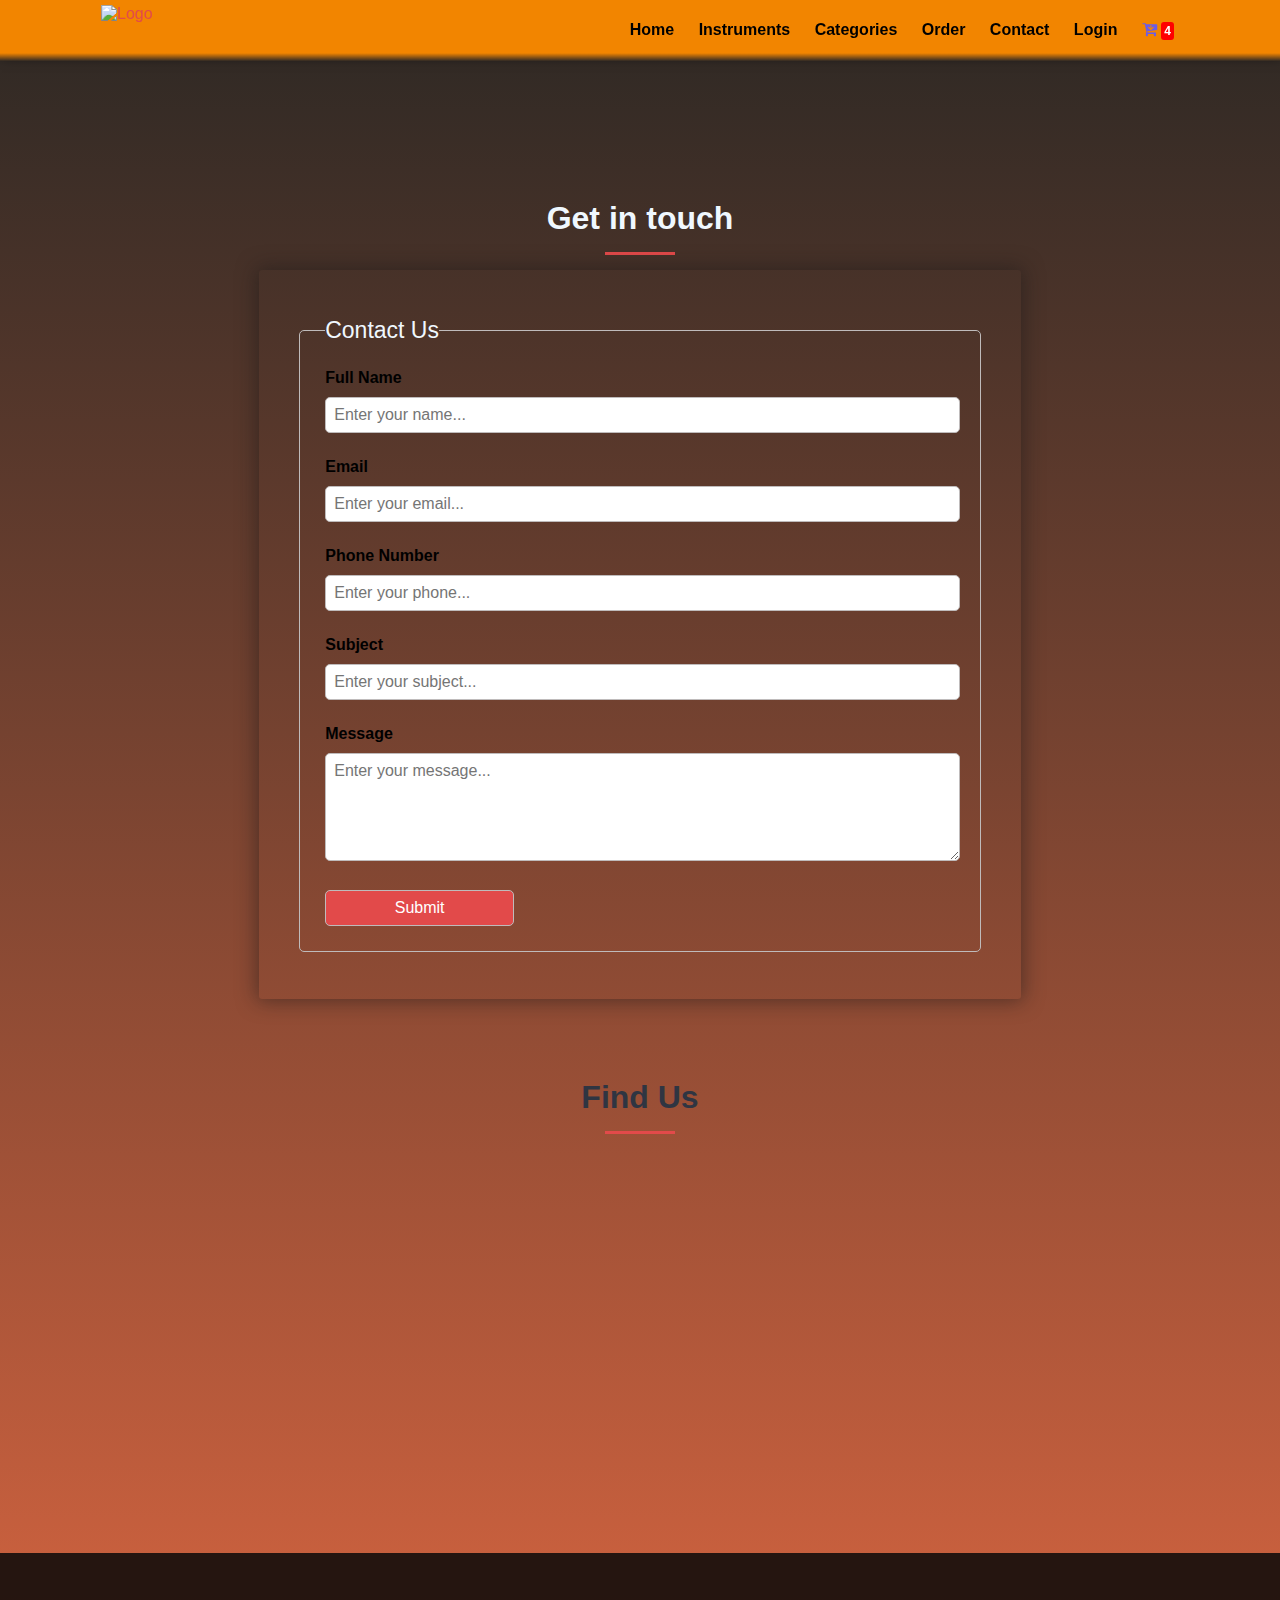
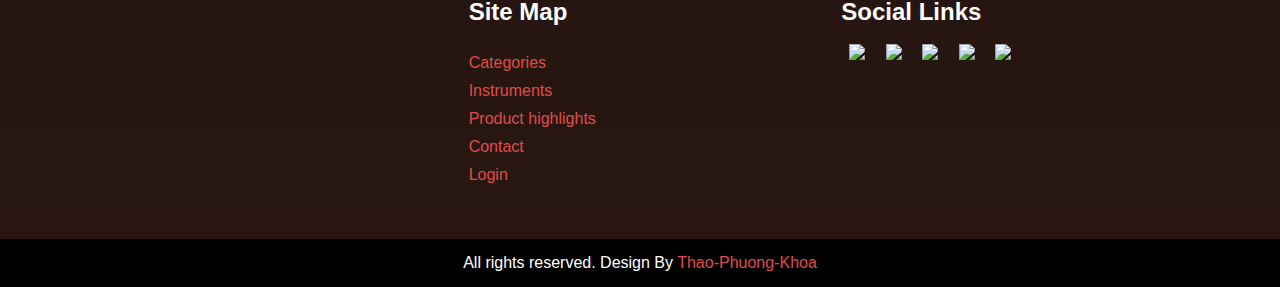
==== contact.html @ e5465515 "Add files via upload" ====
<!DOCTYPE html>
<html lang="en">
<head>
    <meta charset="UTF-8">
    <meta http-equiv="X-UA-Compatible" content="IE=edge">
    <meta name="viewport" content="width=device-width, initial-scale=1.0">
    <title>contact</title>
    <!-- Favicon -->
    <link rel="shortcut icon" href="logo/freepik__adjust__35106-removebg-preview.png" type="image/x-icon">
    <!-- Fontawesome CSS -->
    <link rel="stylesheet" href="font-awesome.css">
    <!-- Hover CSS -->
    <link rel="stylesheet" href="hover-min.css">
    <!-- Custom CSS -->
    <link rel="stylesheet" href="style.css">
    <link rel="stylesheet" href="https://cdnjs.cloudflare.com/ajax/libs/font-awesome/4.7.0/css/font-awesome.min.css">
</head>
    <body style="background: linear-gradient(#2c2824, #e86b43), rgba(102,95,69,0);">
        <!-- Navigation Section Start -->
        <header class="navbar">
            <nav id="site-top-nav" class="navbar-menu navbar-fixed-top" style="background: linear-gradient(#f28500 87%, rgba(255,255,255,0)), rgba(229,187,30,0);padding-top: 0px;margin-bottom: -92px;padding-bottom: 0px;">
    
            <div class="container">
                <!-- logo -->
                <div class="logo">
                    <a href="main page.html" title="Logo">
                        <img src="logo/freepik__adjust__35106-removebg-preview.png" alt="Logo" class="img-responsive">
                    </a>
                </div>
            
                <div class="menu text-right">
                    <ul>
                        <li><a class="hvr-underline-from-center" href="index.html" style="color: rgb(0, 0, 0);">Home</a></li>
                        <li><a class="hvr-underline-from-center" href="instruments.html"style="color: rgb(0, 0, 0);">Instruments</a></li>
                        <li><a class="hvr-underline-from-center" href="categories.html"style="color: rgb(0, 0, 0);">Categories</a></li>
                        <li><a class="hvr-underline-from-center" href="order.html"style="color: rgb(0, 0, 0);">Order</a></li>
                        <li><a class="hvr-underline-from-center" href="contact.html"style="color: rgb(0, 0, 0);">Contact</a></li>
                        <li><a class="hvr-underline-from-center" href="login.html"style="color: rgb(0, 0, 0);">Login</a></li>
                        <li>
                            <a id="shopping-cart" class="shopping-cart">
                                <i class="fa fa-cart-arrow-down"></i>
                                <span class="badge">4</span>
                            </a>
                            <div id="cart-content" class="cart-content">
                                <h3 class="text-center">Shopping Cart</h3>
                                <table class="cart-table" border="0">
                                    <tr>
                                        <th>Product</th>
                                        <th>Name</th>
                                        <th>Price</th>
                                        <th>Qty</th>
                                        <th>Total</th>
                                        <th>Action</th>
                                    </tr>
                                    <tr>
                                        <td><img src="food section/dan-guitar-classic-cordoba-c5-1.jpg" alt="product highlights" style="width: 154px";></td>
                                        <td>Guitar classic cordoba C5</td>
                                        <td>$ 40.00</td>
                                        <td>1</td>
                                        <td>$ 40.00</td>
                                        <td><a href="#" class="btn-delete">&times;</a></td>
                                    </tr>
                                    <tr>
                                        <td><img src="food section/dan-piano-dien-yamaha-clp-765-gp-1.jpg" alt="product highlights" style="width: 154px";></td>
                                        <td>Piano Hybrid Grand Yamaha DGB1K ESNT</td>
                                        <td>$ 40.00</td>
                                        <td>1</td>
                                        <td>$ 40.00</td>
                                        <td><a href="#" class="btn-delete">&times;</a></td>
                                    </tr>
                                    <tr>
                                        <td><img src="food section/dan-violin-giovani-van-ve.jpg" alt="product highlights" style="width: 154px";></td>
                                        <td>Violin Giovani size 44</td>
                                        <td>$ 40.00</td>
                                        <td>1</td>
                                        <td>$ 40.00</td>
                                        <td><a href="#" class="btn-delete">&times;</a></td>
                                    </tr>
                                    <tr>
                                        <th colspan="4">Total</th>
                                        <th>$120.00$</th>
                                        <th></th>
                                    </tr>
                                </table>
                                <a href="order.html" class="btn-primary">Confirm Order</a>
                            </div>
                        </li>
                    </ul>
                </div>
            </div>
        </nav>
    </header>
    <!-- Navigation Section End -->

    <!-- Contact Section Start -->
    <section class="contact">
        <div class="container">
            <h2 class="text-center"style="color: aliceblue;">Get in touch</h2>
            <div class="heading-border"></div>

            <form action="" class="form">
                <fieldset>
                    <legend style="color: aliceblue;">Contact Us</legend>
                    <p class="label">Full Name</p>
                    <input type="text" placeholder="Enter your name..." required>
                    <p class="label">Email</p>
                    <input type="email" placeholder="Enter your email..." required>
                    <p class="label">Phone Number</p>
                    <input type="contact" placeholder="Enter your phone..." required>
                    <p class="label">Subject</p>
                    <input type="text" placeholder="Enter your subject..." required>
                    <p class="label">Message</p>
                    <textarea name="" id="" rows="5" placeholder="Enter your message..." required></textarea>
                    <input type="submit" value="Submit" class="btn-primary">
                </fieldset>
            </form>
        </div>
    </section>
    <!-- Contact Section End -->

     <!-- Map Section Start -->
     <section class="map">
        <h2 class="text-center">Find Us</h2>
        <div class="heading-border"></div>

        <iframe id="gmap_canvas" src="https://www.google.com/maps/embed?pb=!1m14!1m12!1m3!1d118103.45687625333!2d91.81986775!3d22.32593435!2m3!1f0!2f0!3f0!3m2!1i1024!2i768!4f13.1!5e0!3m2!1sen!2sbd!4v1671287502415!5m2!1sen!2sbd" ></iframe>
     </section>
     <!-- Map Section End -->

    <!-- Footer Section Start -->
    <section class="footer">
        <div class="container">
            <div class="grid-3">
                <link rel="shortcut icon" href="logo/freepik__adjust__35106-removebg-preview.png" type="image/x-icon">
                <div class="text-center">
                     </div>
                <div class="texr-center">
                    <h3>Site Map</h3><br>
                    <div class="site-links">
                        <a href="categories.html">Categories</a>
                        <a href="instruments.html">Instruments</a>
                        <a href="order.html">Product highlights</a>
                        <a href="contact.html">Contact</a>
                        <a href="login.html">Login</a>
                    </div>
                </div>
                <div class="social-links">
                    <h3>Social Links</h3><br>
                    <div class="social">
                        <ul>
                            <li><a href="#"><img src="https://img.icons8.com/color/48/null/facebook-new.png"/></a></li>
                            <li><a href="#"><img src="https://img.icons8.com/fluency/48/null/instagram-new.png"/></a></li>
                            <li><a href="#"><img src="https://img.icons8.com/color/48/null/twitter--v1.png"/></a></li>
                            <li><a href="#"><img src="https://img.icons8.com/color/48/null/linkedin-circled--v1.png"/></a></li>
                            <li><a href="#"><img src="https://img.icons8.com/color/48/null/youtube-play.png"/></a></li>
                        </ul>
                    </div>
                </div>
            </div>
        </div>
    </section>
    <!-- Footer Section End -->

    <!-- Copyright Section start -->
    <section class="copyright">
        <div class="container text-center">
            <p>All rights reserved. Design By <a href="#">Thao-Phuong-Khoa</a></p>
        </div>
        <a id="back-to-top" class="btn-primary">
            <i class="fa fa-angle-double-up"></i>
        </a>
    </section>
    <!-- Copyright Section End -->

    <!-- JQuery -->
    <script src="https://code.jquery.com/jquery-3.6.0.js"></script>
    <!-- Jquery UI -->
    <script src="https://code.jquery.com/ui/1.13.0/jquery-ui.js"></script>
    <!-- Custom JS -->
    <script src="js/custom.js"></script>
</body>
</html>
---- style.css ----
/* CSS Style For All */
* {
  margin: 0;
  padding: 0;
  font-family: Arial, Helvetica, sans-serif;
}
input {
  outline: 0;
}
input[type="submit"] {
  border: 0;
  cursor: pointer;
}
a {
  color: rgb(226, 74, 74);
  text-decoration: none;
  transition: 0.5s;
}
a:hover {
  color: #6c5ce7;
}
.container {
  width: 85%;
  margin: 0 auto;
  padding: 15px;
}
.btn-delete {
  background: #ff0000;
  transition: 0.5s;
  padding: 3px 5px;
  color: #fff;
  opacity: 0.8;
  display: inline;
  border-radius: 4px;
}
.btn-delete:hover {
  color: #fff;
}
.btn-primary {
  background: rgb(226, 74, 74);
  color: #fff;
  padding: 5px 10px;
  font-size: 15px;
  cursor: pointer;
  border-radius: 5px;
  transition: 0.5s;
}
.btn-primary:hover {
  background: #6c5ce7;
  color: #fff;
}
.label {
  margin-bottom: 10px;
  font-weight: bold;
}
.img-responsive {
  width: 100%;
}
.img-curve {
  border-radius: 10px;
}
.text-center {
  text-align: center;
}
.text-left {
  text-align: left;
}
.text-right {
  text-align: right;
}
.text-white {
  color: #fff;
}
.bold {
  font-weight: bold;
}
h2 {
  color: #2f3542;
  font-size: 32px;
  margin-bottom: 25px;
}
h3 {
  font-size: 24px;
}
.heading-border {
  height: 3px;
  width: 70px;
  background: rgb(226, 74, 74);
  margin: auto;
  margin-top: -10px;
  margin-bottom: 15px;
}
fieldset {
  border: 1px solid #fff;
  margin: 40px;
  padding: 25px;
  border-radius: 5px;
  padding-bottom: 0;
}
fieldset legend {
  font-size: 23px;
  color: #2f3542;
}
.grid-2 {
  display: grid;
  grid-template-columns: repeat(2, 1fr);
  grid-gap: 30px 30px;
}
.grid-3 {
  display: grid;
  grid-template-columns: repeat(3, 1fr);
  grid-gap: 10px 30px;
}
/* CSS Style For All End */

/* Navigation Section Style */
.navbar {
  margin-top: 120px;
}
.navbar-menu {
  padding: 10px 0;
  background: #ffef0edf;
  transition: all 0.5s ease-in-out;
}
.site-top-nav {
  background: #fff;
  padding: 0;
  box-shadow: 2px -4px 13px 0px #000;
}
.navbar-fixed-top {
  position: fixed;
  top: 0;
  left: 0;
  right: 0;
  z-index: 1030;
  box-shadow: 2px -7px 13px 0px #000;
}
.navbar-fixed-top .container {
  padding: 0 15px;
}
.logo {
  width: 120px;
  float: left;
  padding: 5px 5px;
}
.menu {
  line-height: 60px;
  position: relative;
}
.menu ul {
  list-style: none;
  width: 80%;
  float: right;
}
.menu ul li {
  display: inline;
  padding: 10px;
  font-weight: bold;
}
.menu ul li:last-of-type {
  text-align: center;
}
.hvr-underline-from-center:before {
  background: #6c5ce7;
  height: 2px;
  bottom: 10px;
}
.badge {
  color: #fff;
  background: #ff0000;
  font-size: 12px;
  padding: 2px 3px;
  border-radius: 3px;
}
.shopping-cart{
  color: #6c5ce7;
  cursor: pointer;
  font-size:8 px;
  width: 30px;
}
.cart-content {
  background: #fff;
  width: 440px;
  position: absolute;
  top: 62px;
  right: 0;
  box-shadow: 0px 4px 10px 0px #bfbfbf;
  padding: 10px 10px;
  display: none;
}
.cart-table {
  width: 100%;
  border-collapse: collapse;
}
.cart-table th,
.cart-table td {
  border-bottom: 1px solid #ddd;
  pad: 0px 5px;
  font-size: 14px;
  font-weight: normal;
  text-align: center;
}
.cart-table th {
  font-weight: bold;
  border-top: 1px solid #ddd;
}
.cart-table img {
  width: 50px;
  height: 50px;
  vertical-align: middle;
  border-radius: 100%;
}
/* Navigation Section Style End */

/* Food Search Section Style Start */
.food-search {
  background-image: url(url(background/background-of-colorful-various-musical-instruments-with-place-for-text-useful-to-use-for-events-promo-banner-sales-strings-percussion-wind-musics-instrument-flat-cartoon-illustration-vector.jpg));
  background-size: cover;
  background-repeat: no-repeat;
  background-position: center;
  padding: 95px 0;
  background-attachment: fixed;
}
.food-search input[type="search"] {
  width: 50%;
  padding: 11px;
  font-size: 16px;
  border: none;
  border-radius: 5px 0px 0px 5px;
  margin-right: -5px;
}
.food-search .btn-primary {
  padding: 12px;
  transition: 0.5s;
  border-radius: 0px 5px 5px 0px;
}
/* Food Search Section Style End */

/* Categories Section Style Start */
.categories {
  background-image: url(../img/category-bg.png);
  background-size: cover;
  background-repeat: no-repeat;
  padding: 55px 0;
}
.categories h3 {
  background: #2f3542;
  position: absolute;
  left: 0;
  right: 0;
  bottom: 0;
  text-align: center;
}
.float-container {
  position: relative;
  overflow: hidden;
  border-radius: 10px;
  margin-top: 20px;
  height: 350px;
  border:1px solid #ddd;
}
.categories .float-container img {
  transition: 0.5s;
  height: 100%;
}
.categories .float-container:hover img {
  transform: scale(1.2);
}
/* Categories Section Style End */

/* Food Section Style Start */
.food-menu {
  background-image: url(../img/food-bg.jpg);
  background-size: cover;
  background-repeat: no-repeat;
  padding: 50px 0;
  background-position: center;
  background-attachment: fixed;
}
.food-menu-box {
  padding: 23px;
  background: #fff;
  border-radius: 10px;
}
.food-menu-img {
  width: 20%;
  float: left;
}
.food-menu-desc {
  width: 70%;
  float: left;
  margin-left: 40px;
}
.food-price {
  font-size: 18px;
  margin: 10px 0;
}
.food-details {
  font-size: 16px;
  color: #747d8c;
}
.food-menu-desc .btn-primary {
  margin-top: 15px;
  display: block;
}
/* Food Section Style End */

/* Footer Section Style Start */
.footer {
  overflow: hidden;
  background: rgba(8, 8, 8, 0.85);
  color: #fff;
}
.footer .grid-3 {
  padding: 30px 0;
}
.site-links a {
  display: block;
  margin: 10px 0;
}
.social ul {
  list-style: none;
}
.social ul li {
  display: inline;
  padding: 8px;
}
/* Footer Section Style End */

/* Copyright Section Style Start */
.copyright {
  overflow: hidden;
  background: #000;
  color: #fff;
}
/* Copyright Section Style End */

/* Bact-To-Top Section Style Start */
#back-to-top {
  position: fixed;
  bottom: 40px;
  right: 60px;
  margin: 0;
  font-size: 16px;
  height: 19px;
  width: 40px;
  padding: 10px 0;
  text-align: center;
  border-radius: 5px;
  z-index: 9999;
  display: none;
}
/* Bact-To-Top Section Style End */

/* Order Page Style Start */
.order {
  padding: 20px 0;
}
.order .tbl-full {
  margin-bottom: 50px;
  width: 100%;
  border-collapse: collapse;
}
.order .tbl-full img {
  width: 35px;
  height: 35px;
  vertical-align: middle;
  border-radius: 100%;
}
.order .tbl-full tr {
  border-left: 1px solid #bfbbbb;
  border-right: 1px solid #bfbbbb;
}
.order .tbl-full tr th,
.order .tbl-full tr td {
  border-bottom: 1px solid #bfbbbb;
  padding: 8px 8px;
  text-align: center;
}
.order .tbl-full tr th {
  border-top: 1px solid #bfbbbb;
}
.form fieldset,
.contact fieldset,
.login fieldset {
  border: 1px solid #bfbbbb;
}
.form {
  box-shadow: 0 0 20px 2px #1a171780;
  width: 70%;
  padding: 7px 0;
  margin: 0 auto;
  border-radius: 3px;
}
.form input,
.form textarea {
  width: 98%;
  padding: 8px;
  font-size: 16px;
  border-radius: 5px;
  border: 1px solid #bfbbbb;
  margin-bottom: 25px;
}
.form input[type="submit"] {
  width: 30%;
  border-radius: 5px;
}
/* Order Page Style End */

/* Contact Page Style Start */
.contact,
.login {
  padding: 65px 0;
}
#gmap_canvas {
  width: 100%;
  height: 400px;
  border: none;
}
/* Contact Page Style End */
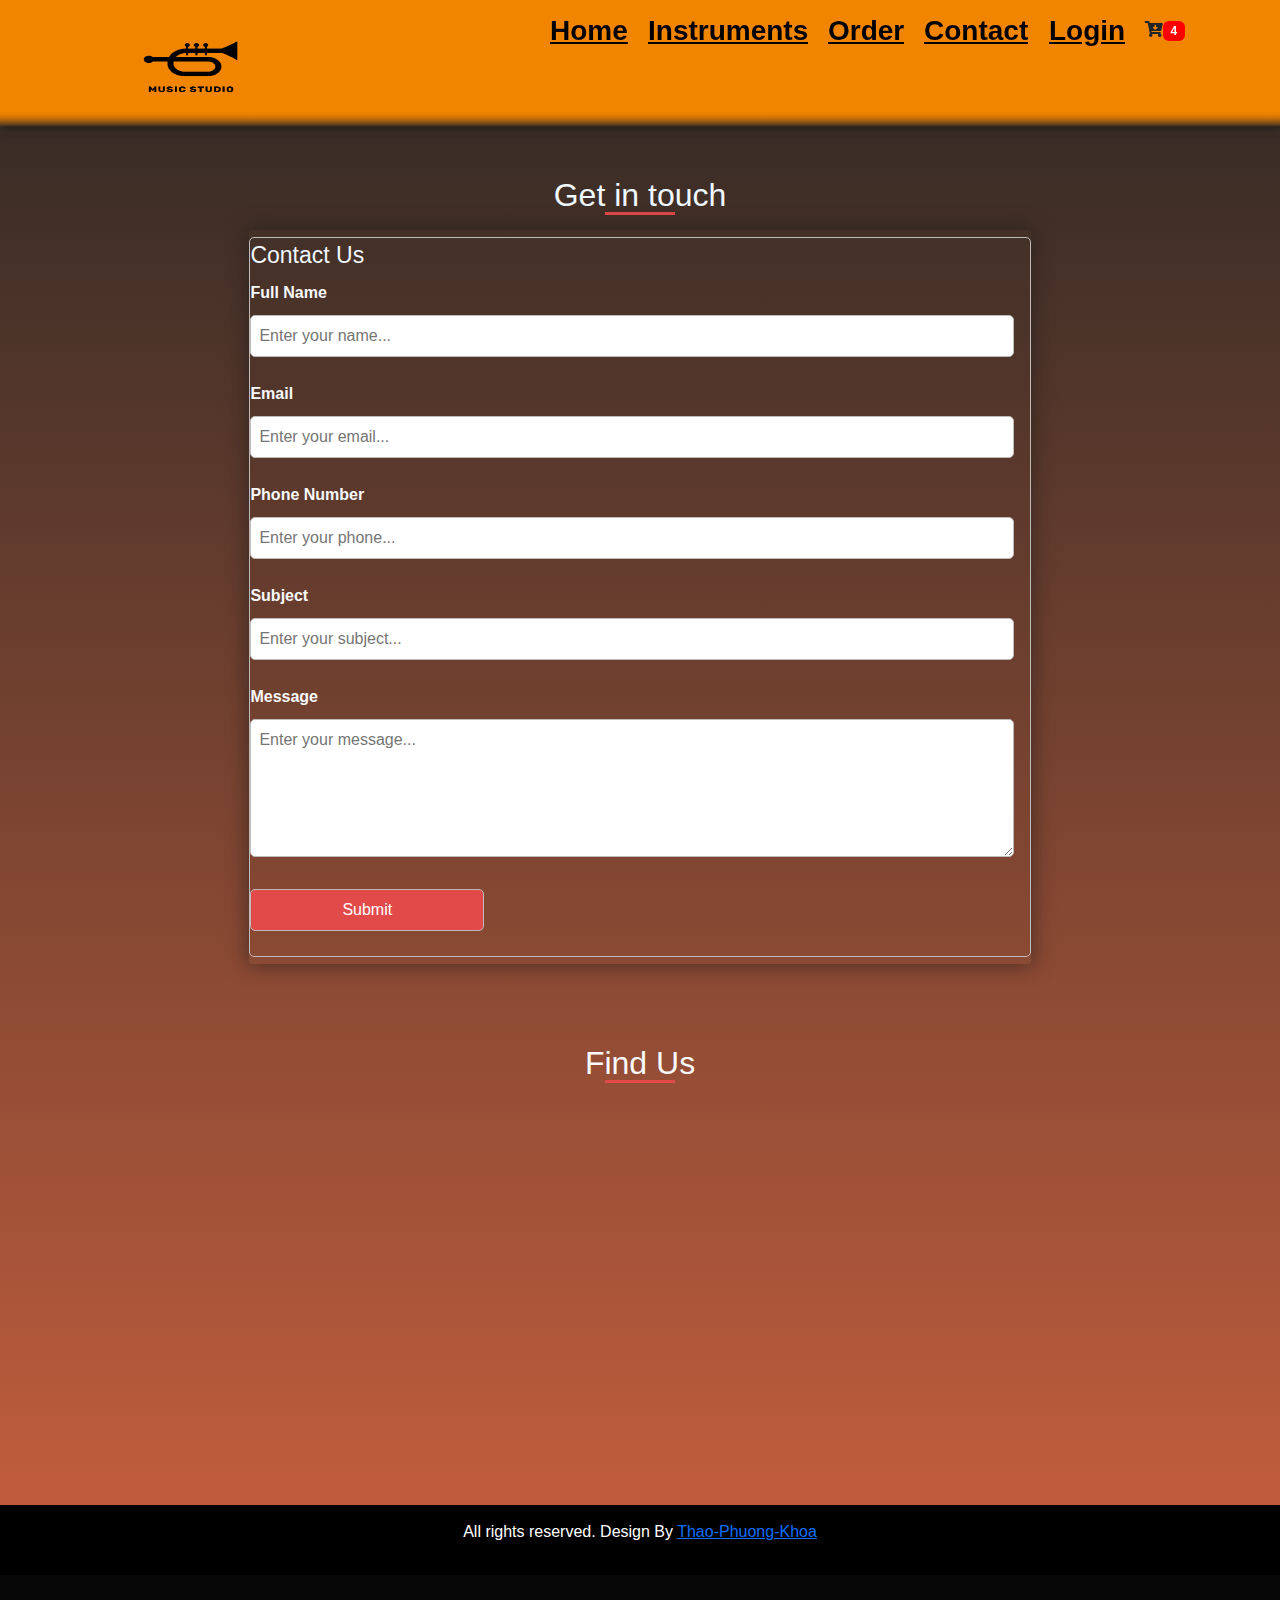
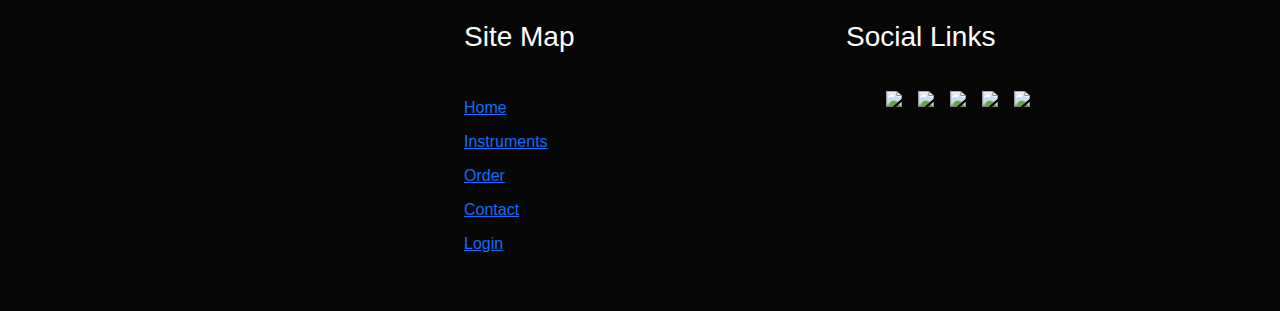
==== commit 7154449e: "Add files via upload" ====
--- a/contact.html
+++ b/contact.html
@@ -1,182 +1 @@
-<!DOCTYPE html>
-<html lang="en">
-<head>
-    <meta charset="UTF-8">
-    <meta http-equiv="X-UA-Compatible" content="IE=edge">
-    <meta name="viewport" content="width=device-width, initial-scale=1.0">
-    <title>contact</title>
-    <!-- Favicon -->
-    <link rel="shortcut icon" href="logo/freepik__adjust__35106-removebg-preview.png" type="image/x-icon">
-    <!-- Fontawesome CSS -->
-    <link rel="stylesheet" href="font-awesome.css">
-    <!-- Hover CSS -->
-    <link rel="stylesheet" href="hover-min.css">
-    <!-- Custom CSS -->
-    <link rel="stylesheet" href="style.css">
-    <link rel="stylesheet" href="https://cdnjs.cloudflare.com/ajax/libs/font-awesome/4.7.0/css/font-awesome.min.css">
-</head>
-    <body style="background: linear-gradient(#2c2824, #e86b43), rgba(102,95,69,0);">
-        <!-- Navigation Section Start -->
-        <header class="navbar">
-            <nav id="site-top-nav" class="navbar-menu navbar-fixed-top" style="background: linear-gradient(#f28500 87%, rgba(255,255,255,0)), rgba(229,187,30,0);padding-top: 0px;margin-bottom: -92px;padding-bottom: 0px;">
-    
-            <div class="container">
-                <!-- logo -->
-                <div class="logo">
-                    <a href="main page.html" title="Logo">
-                        <img src="logo/freepik__adjust__35106-removebg-preview.png" alt="Logo" class="img-responsive">
-                    </a>
-                </div>
-            
-                <div class="menu text-right">
-                    <ul>
-                        <li><a class="hvr-underline-from-center" href="index.html" style="color: rgb(0, 0, 0);">Home</a></li>
-                        <li><a class="hvr-underline-from-center" href="instruments.html"style="color: rgb(0, 0, 0);">Instruments</a></li>
-                        <li><a class="hvr-underline-from-center" href="categories.html"style="color: rgb(0, 0, 0);">Categories</a></li>
-                        <li><a class="hvr-underline-from-center" href="order.html"style="color: rgb(0, 0, 0);">Order</a></li>
-                        <li><a class="hvr-underline-from-center" href="contact.html"style="color: rgb(0, 0, 0);">Contact</a></li>
-                        <li><a class="hvr-underline-from-center" href="login.html"style="color: rgb(0, 0, 0);">Login</a></li>
-                        <li>
-                            <a id="shopping-cart" class="shopping-cart">
-                                <i class="fa fa-cart-arrow-down"></i>
-                                <span class="badge">4</span>
-                            </a>
-                            <div id="cart-content" class="cart-content">
-                                <h3 class="text-center">Shopping Cart</h3>
-                                <table class="cart-table" border="0">
-                                    <tr>
-                                        <th>Product</th>
-                                        <th>Name</th>
-                                        <th>Price</th>
-                                        <th>Qty</th>
-                                        <th>Total</th>
-                                        <th>Action</th>
-                                    </tr>
-                                    <tr>
-                                        <td><img src="food section/dan-guitar-classic-cordoba-c5-1.jpg" alt="product highlights" style="width: 154px";></td>
-                                        <td>Guitar classic cordoba C5</td>
-                                        <td>$ 40.00</td>
-                                        <td>1</td>
-                                        <td>$ 40.00</td>
-                                        <td><a href="#" class="btn-delete">&times;</a></td>
-                                    </tr>
-                                    <tr>
-                                        <td><img src="food section/dan-piano-dien-yamaha-clp-765-gp-1.jpg" alt="product highlights" style="width: 154px";></td>
-                                        <td>Piano Hybrid Grand Yamaha DGB1K ESNT</td>
-                                        <td>$ 40.00</td>
-                                        <td>1</td>
-                                        <td>$ 40.00</td>
-                                        <td><a href="#" class="btn-delete">&times;</a></td>
-                                    </tr>
-                                    <tr>
-                                        <td><img src="food section/dan-violin-giovani-van-ve.jpg" alt="product highlights" style="width: 154px";></td>
-                                        <td>Violin Giovani size 44</td>
-                                        <td>$ 40.00</td>
-                                        <td>1</td>
-                                        <td>$ 40.00</td>
-                                        <td><a href="#" class="btn-delete">&times;</a></td>
-                                    </tr>
-                                    <tr>
-                                        <th colspan="4">Total</th>
-                                        <th>$120.00$</th>
-                                        <th></th>
-                                    </tr>
-                                </table>
-                                <a href="order.html" class="btn-primary">Confirm Order</a>
-                            </div>
-                        </li>
-                    </ul>
-                </div>
-            </div>
-        </nav>
-    </header>
-    <!-- Navigation Section End -->
-
-    <!-- Contact Section Start -->
-    <section class="contact">
-        <div class="container">
-            <h2 class="text-center"style="color: aliceblue;">Get in touch</h2>
-            <div class="heading-border"></div>
-
-            <form action="" class="form">
-                <fieldset>
-                    <legend style="color: aliceblue;">Contact Us</legend>
-                    <p class="label">Full Name</p>
-                    <input type="text" placeholder="Enter your name..." required>
-                    <p class="label">Email</p>
-                    <input type="email" placeholder="Enter your email..." required>
-                    <p class="label">Phone Number</p>
-                    <input type="contact" placeholder="Enter your phone..." required>
-                    <p class="label">Subject</p>
-                    <input type="text" placeholder="Enter your subject..." required>
-                    <p class="label">Message</p>
-                    <textarea name="" id="" rows="5" placeholder="Enter your message..." required></textarea>
-                    <input type="submit" value="Submit" class="btn-primary">
-                </fieldset>
-            </form>
-        </div>
-    </section>
-    <!-- Contact Section End -->
-
-     <!-- Map Section Start -->
-     <section class="map">
-        <h2 class="text-center">Find Us</h2>
-        <div class="heading-border"></div>
-
-        <iframe id="gmap_canvas" src="https://www.google.com/maps/embed?pb=!1m14!1m12!1m3!1d118103.45687625333!2d91.81986775!3d22.32593435!2m3!1f0!2f0!3f0!3m2!1i1024!2i768!4f13.1!5e0!3m2!1sen!2sbd!4v1671287502415!5m2!1sen!2sbd" ></iframe>
-     </section>
-     <!-- Map Section End -->
-
-    <!-- Footer Section Start -->
-    <section class="footer">
-        <div class="container">
-            <div class="grid-3">
-                <link rel="shortcut icon" href="logo/freepik__adjust__35106-removebg-preview.png" type="image/x-icon">
-                <div class="text-center">
-                     </div>
-                <div class="texr-center">
-                    <h3>Site Map</h3><br>
-                    <div class="site-links">
-                        <a href="categories.html">Categories</a>
-                        <a href="instruments.html">Instruments</a>
-                        <a href="order.html">Product highlights</a>
-                        <a href="contact.html">Contact</a>
-                        <a href="login.html">Login</a>
-                    </div>
-                </div>
-                <div class="social-links">
-                    <h3>Social Links</h3><br>
-                    <div class="social">
-                        <ul>
-                            <li><a href="#"><img src="https://img.icons8.com/color/48/null/facebook-new.png"/></a></li>
-                            <li><a href="#"><img src="https://img.icons8.com/fluency/48/null/instagram-new.png"/></a></li>
-                            <li><a href="#"><img src="https://img.icons8.com/color/48/null/twitter--v1.png"/></a></li>
-                            <li><a href="#"><img src="https://img.icons8.com/color/48/null/linkedin-circled--v1.png"/></a></li>
-                            <li><a href="#"><img src="https://img.icons8.com/color/48/null/youtube-play.png"/></a></li>
-                        </ul>
-                    </div>
-                </div>
-            </div>
-        </div>
-    </section>
-    <!-- Footer Section End -->
-
-    <!-- Copyright Section start -->
-    <section class="copyright">
-        <div class="container text-center">
-            <p>All rights reserved. Design By <a href="#">Thao-Phuong-Khoa</a></p>
-        </div>
-        <a id="back-to-top" class="btn-primary">
-            <i class="fa fa-angle-double-up"></i>
-        </a>
-    </section>
-    <!-- Copyright Section End -->
-
-    <!-- JQuery -->
-    <script src="https://code.jquery.com/jquery-3.6.0.js"></script>
-    <!-- Jquery UI -->
-    <script src="https://code.jquery.com/ui/1.13.0/jquery-ui.js"></script>
-    <!-- Custom JS -->
-    <script src="js/custom.js"></script>
-</body>
-</html>+<!DOCTYPE html><html data-bs-theme="light" lang="en"><head><meta charset="utf-8"><meta name="viewport" content="width=device-width, initial-scale=1.0, shrink-to-fit=no"><title>contact</title><link rel="stylesheet" href="assets/bootstrap/css/bootstrap.min.css?h=fe7fdfec700d100dc745dc64d3600cb2"><link rel="stylesheet" href="https://use.fontawesome.com/releases/v5.12.0/css/all.css"><link rel="stylesheet" href="https://cdnjs.cloudflare.com/ajax/libs/font-awesome/4.7.0/css/font-awesome.min.css"><link rel="stylesheet" href="assets/fonts/fontawesome5-overrides.min.css?h=16deef10eec1da75df3353b91a8c8e45"><link rel="stylesheet" href="https://cdnjs.cloudflare.com/ajax/libs/font-awesome/4.7.0/css/font-awesome.min.css"><link rel="stylesheet" href="assets/css/styles.min.css?h=31845b425cc0ce8d8ea340dea28b3e63"></head><body style="background:linear-gradient(#2c2824, #e86b43), rgba(102,95,69,0);"><header class="navbar"><nav id="site-top-nav" class="navbar-menu navbar-fixed-top" style="background:linear-gradient(#f28500 87%, rgba(255,255,255,0)), rgba(229,187,30,0);padding-top:0px;margin-bottom:-92px;padding-bottom:0px;"><div class="container"><div class="logo"><a href="main page.html" title="Logo"><img src="assets/img/logo.png?h=956a3a4df7853ebf67d0e76ff06cb01c" alt="Logo" class="img-responsive" style="width:175px;" width="175" height="116"></a></div><div class="menu text-right"><ul style="margin-left:-2px;padding-left:0px;margin-right:-108px;margin-bottom:-56px;padding-bottom:0px;"><li><a class="hvr-underline-from-center" href="Home.html" style="color:rgb(0, 0, 0);width:131px;text-align:center;font-size:25px;">Home</a></li><li style="width:131px;text-align:center;font-size:25px;"><a class="hvr-underline-from-center" href="violin.html" style="color:rgb(0, 0, 0);width:131px;text-align:center;font-size:25px;margin-right:32px;padding-right:0px;margin-left:31px;">Instruments</a></li><li style="width:131px;text-align:center;font-size:25px;"></li><li style="width:131px;text-align:center;font-size:25px;"><a class="hvr-underline-from-center" href="order.html" style="color:rgb(0, 0, 0);width:131px;text-align:center;font-size:25px;padding-left:0px;padding-right:0px;margin-right:-24px;margin-left:-26px;">Order</a></li><li style="width:131px;text-align:center;font-size:25px;"><a class="hvr-underline-from-center" href="contact.html" style="color:rgb(0, 0, 0);width:131px;text-align:center;font-size:25px;">Contact</a></li><li style="width:131px;text-align:center;font-size:25px;"><a class="hvr-underline-from-center" href="login.html" style="color:rgb(0, 0, 0);width:131px;text-align:center;font-size:25px;">Login</a></li></ul></div></div><nav id="site-top-nav-1" class="navbar-menu navbar-fixed-top" style="background:linear-gradient(#f28500 87%, rgba(255,255,255,0)), rgba(229,187,30,0);padding-top:0px;margin-bottom:-92px;padding-bottom:0px;"><div class="container"><div class="logo"><a href="main page.html" title="Logo"></a></div><div class="menu text-right"><ul><li><a class="fs-3 hvr-underline-from-center" href="Home.html" style="color:rgb(0, 0, 0);">Home</a></li><li><a class="fs-3 hvr-underline-from-center" href="violin.html" style="color:rgb(0, 0, 0);">Instruments</a></li><li><a class="fs-3 hvr-underline-from-center" href="order.html" style="color:rgb(0, 0, 0);">Order</a></li><li><a class="fs-3 hvr-underline-from-center" href="contact.html" style="color:rgb(0, 0, 0);">Contact</a></li><li><a class="fs-3 hvr-underline-from-center" href="login.html" style="color:rgb(0, 0, 0);">Login</a></li><li><a id="shopping-cart" class="shopping-cart"><i class="fa fa-cart-arrow-down text-dark"></i><span class="badge">4</span></a><div id="cart-content" class="cart-content"><h3 class="text-center">Shopping Cart</h3><div><table class="cart-table" border="0"><tbody><tr><td>Product</td><td>Name</td><td>Price</td><td>Qty</td><td>Total</td><td>Action</td></tr><tr><td><img src="food section/dan-guitar-classic-cordoba-c5-1.jpg" alt="product highlights" style="width:154px;"></td><td>Guitar classic cordoba C5</td><td>$ 40.00</td><td>1</td><td>$ 40.00</td><td><a href="#" class="btn-delete">×</a></td></tr><tr><td><img src="food section/dan-piano-dien-yamaha-clp-765-gp-1.jpg" alt="product highlights" style="width:154px;"></td><td>Piano Hybrid Grand Yamaha DGB1K ESNT</td><td>$ 40.00</td><td>1</td><td>$ 40.00</td><td><a href="#" class="btn-delete">×</a></td></tr><tr><td><img src="food section/dan-violin-giovani-van-ve.jpg" alt="product highlights" style="width:154px;"></td><td>Violin Giovani size 44</td><td>$ 40.00</td><td>1</td><td>$ 40.00</td><td><a href="#" class="btn-delete">×</a></td></tr><tr><td colspan="4">Total</td><td>$120.00$</td><td></td></tr></tbody></table></div><a href="order.html" class="btn-primary">Confirm Order</a></div></li></ul></div></div><img src="assets/img/logo.png?h=956a3a4df7853ebf67d0e76ff06cb01c" alt="Logo" class="img-responsive" style="width: 175px;margin-left: 106px;margin-bottom: 6px;margin-top: -5px;" width="175" height="116"></nav></nav></header><section class="contact"><div class="container text-light"><h2 class="text-center" style="color:aliceblue;">Get in touch</h2><div class="heading-border"></div><form action="" class="form"><fieldset><legend style="color:aliceblue;">Contact Us</legend><p class="label">Full Name</p><input type="text" placeholder="Enter your name..." required=""><p class="label">Email</p><input type="email" placeholder="Enter your email..." required=""><p class="label">Phone Number</p><input type="contact" placeholder="Enter your phone..." required=""><p class="label">Subject</p><input type="text" placeholder="Enter your subject..." required=""><p class="label">Message</p><textarea name="" rows="5" placeholder="Enter your message..." required=""></textarea><input type="submit" value="Submit" class="btn-primary"></fieldset></form></div></section><section class="map"><h2 class="text-center text-light">Find Us</h2><div class="heading-border"></div><iframe id="gmap_canvas" src="https://www.google.com/maps/embed?pb=!1m14!1m12!1m3!1d118103.45687625333!2d91.81986775!3d22.32593435!2m3!1f0!2f0!3f0!3m2!1i1024!2i768!4f13.1!5e0!3m2!1sen!2sbd!4v1671287502415!5m2!1sen!2sbd"></iframe></section><section class="copyright"><div class="container text-center"><p>All rights reserved. Design By <a href="#">Thao-Phuong-Khoa</a></p></div><a id="back-to-top" class="btn-primary"><i class="fas fa-angle-double-up"></i></a><section class="footer"><div class="container"><div class="grid-3"><link rel="shortcut icon" href="logo/freepik__adjust__35106-removebg-preview.png" type="image/x-icon"><div class="text-center"></div><div class="texr-center"><h3>Site Map</h3><br><div class="site-links"><a href="Home.html">Home</a><a href="violin.html">Instruments</a><a href="order.html">Order</a><a href="contact.html">Contact</a><a href="login.html">Login</a></div></div><div class="social-links"><h3>Social Links</h3><br><div class="social"><ul><li><img src="https://img.icons8.com/color/48/null/facebook-new.png"></li><li><img src="https://img.icons8.com/fluency/48/null/instagram-new.png"></li><li><img src="https://img.icons8.com/color/48/null/twitter--v1.png"></li><li><img src="https://img.icons8.com/color/48/null/linkedin-circled--v1.png"></li><li><img src="https://img.icons8.com/color/48/null/youtube-play.png"></li></ul></div></div></div></div></section></section><script src="https://cdn.jsdelivr.net/npm/bootstrap@5.3.0/dist/js/bootstrap.bundle.min.js"></script><script src="https://code.jquery.com/jquery-3.6.0.js"></script><script src="https://code.jquery.com/ui/1.13.0/jquery-ui.js"></script><script src="https://cdn.jsdelivr.net/npm/bootstrap@5.3.0/dist/js/bootstrap.bundle.min.js"></script><script src="assets/js/script.min.js?h=18a442b8774a5ee566b006b80c2e2241"></script></body></html>--- a/assets/fonts/fontawesome5-overrides.min.css
+++ b/assets/fonts/fontawesome5-overrides.min.css
@@ -0,0 +1 @@
+.fab.fa-bitcoin:before{content:"\f379"}.far.fa-calendar:before,.fas.fa-calendar:before{content:"\f133"}.far.fa-clipboard:before,.fas.fa-clipboard:before{content:"\f328"}.fab.fa-facebook-f:before{content:"\f39e"}.fab.fa-google-plus:before{content:"\f2b3"}.fas.fa-hotel:before{content:"\f594"}.fab.fa-linkedin:before{content:"\f08c"}.fas.fa-reply:before{content:"\f3e5"}.fas.fa-thermometer:before{content:"\f491"}.fab.fa-vimeo:before{content:"\f40a"}.far.fa-window-close:before,.fas.fa-window-close:before{content:"\f410"}.fab.fa-youtube-square:before{content:"\f431"}--- a/assets/css/styles.min.css
+++ b/assets/css/styles.min.css
@@ -0,0 +1 @@
+@font-face{font-family:'Font Awesome 5 Brands';src:url(../../assets/fonts/fa-brands-400.eot?h=05eeb5cb39b9a6ed8ec41cdcdbde6c24) format('embedded-opentype'),url(../../assets/fonts/fa-brands-400.eot?h=05eeb5cb39b9a6ed8ec41cdcdbde6c24) format('embedded-opentype'),url(../../assets/fonts/fa-brands-400.woff2?h=05eeb5cb39b9a6ed8ec41cdcdbde6c24) format('woff2'),url(../../assets/fonts/fa-brands-400.woff?h=05eeb5cb39b9a6ed8ec41cdcdbde6c24) format('woff'),url(../../assets/fonts/fa-brands-400.ttf?h=05eeb5cb39b9a6ed8ec41cdcdbde6c24) format('truetype'),url(../../assets/fonts/fa-brands-400.svg?h=05eeb5cb39b9a6ed8ec41cdcdbde6c24) format('svg');font-weight:400;font-style:normal;font-display:auto}@font-face{font-family:'Font Awesome 5 Free';src:url(../../assets/fonts/fa-regular-400.eot?h=7b70e6da75e45c01b9ee92d6777ba1f9) format('embedded-opentype'),url(../../assets/fonts/fa-regular-400.eot?h=7b70e6da75e45c01b9ee92d6777ba1f9) format('embedded-opentype'),url(../../assets/fonts/fa-regular-400.woff2?h=7b70e6da75e45c01b9ee92d6777ba1f9) format('woff2'),url(../../assets/fonts/fa-regular-400.woff?h=7b70e6da75e45c01b9ee92d6777ba1f9) format('woff'),url(../../assets/fonts/fa-regular-400.ttf?h=7b70e6da75e45c01b9ee92d6777ba1f9) format('truetype'),url(../../assets/fonts/fa-regular-400.svg?h=7b70e6da75e45c01b9ee92d6777ba1f9) format('svg');font-weight:400;font-style:normal;font-display:auto}@font-face{font-family:'Font Awesome 5 Free';src:url(../../assets/fonts/fa-solid-900.eot?h=7b70e6da75e45c01b9ee92d6777ba1f9) format('embedded-opentype'),url(../../assets/fonts/fa-solid-900.eot?h=7b70e6da75e45c01b9ee92d6777ba1f9) format('embedded-opentype'),url(../../assets/fonts/fa-solid-900.woff2?h=7b70e6da75e45c01b9ee92d6777ba1f9) format('woff2'),url(../../assets/fonts/fa-solid-900.woff?h=7b70e6da75e45c01b9ee92d6777ba1f9) format('woff'),url(../../assets/fonts/fa-solid-900.ttf?h=7b70e6da75e45c01b9ee92d6777ba1f9) format('truetype'),url(../../assets/fonts/fa-solid-900.svg?h=7b70e6da75e45c01b9ee92d6777ba1f9) format('svg');font-weight:900;font-style:normal;font-display:auto}.fa{font:14px/1 FontAwesome;font-size:inherit;text-rendering:auto;-webkit-font-smoothing:antialiased;-moz-osx-font-smoothing:grayscale}.fa-li{top:.14285714em}.fa-li.fa-lg{left:-1.85714286em}.fa-pull-right,.pull-right{float:right}.fa-pull-left,.pull-left{float:left}.fa.fa-pull-left,.fa.pull-left,.fab.fa-pull-left,.fal.fa-pull-left,.far.fa-pull-left,.fas.fa-pull-left{margin-right:.3em}.fa.fa-pull-right,.fa.pull-right,.fab.fa-pull-right,.fal.fa-pull-right,.far.fa-pull-right,.fas.fa-pull-right{margin-left:.3em}@keyframes fa-spin{0%{-webkit-transform:rotate(0);transform:rotate(0)}100%{-webkit-transform:rotate(359deg);transform:rotate(359deg)}}.fa-rotate-90{-ms-transform:rotate(90deg)}.fa-rotate-180{-ms-transform:rotate(180deg)}.fa-rotate-270{-ms-transform:rotate(270deg)}.fa-flip-horizontal{-webkit-transform:scale(-1,1);-ms-transform:scale(-1,1);transform:scale(-1,1)}.fa-flip-vertical{-webkit-transform:scale(1,-1);-ms-transform:scale(1,-1);transform:scale(1,-1)}.fa-glass-martini:before,.fa-glass:before{content:"\f000"}.fa-envelope-o:before{content:"\f003"}.fa-star-o:before{content:"\f006"}.fa-close:before,.fa-remove:before,.fa-times:before{content:"\f00d"}.fa-cog:before,.fa-gear:before{content:"\f013"}.fa-trash-o:before{content:"\f014"}.fa-file-o:before{content:"\f016"}.fa-clock-o:before,.fa-clock:before{content:"\f017"}.fa-arrow-circle-o-down:before{content:"\f01a"}.fa-arrow-circle-o-up:before{content:"\f01b"}.fa-play-circle-o:before{content:"\f01d"}.fa-redo:before,.fa-repeat:before,.fa-rotate-right:before{content:"\f01e"}.fa-refresh:before,.fa-sync:before{content:"\f021"}.fa-dedent:before,.fa-outdent:before{content:"\f03b"}.fa-video-camera:before,.fa-video:before{content:"\f03d"}.fa-image:before,.fa-photo:before,.fa-picture-o:before{content:"\f03e"}.fa-pencil:before{content:"\f040"}.fa-edit:before,.fa-pencil-square-o:before{content:"\f044"}.fa-share-square-o:before{content:"\f045"}.fa-check-square-o:before{content:"\f046"}.fa-arrows:before{content:"\f047"}.fa-times-circle-o:before{content:"\f05c"}.fa-check-circle-o:before{content:"\f05d"}.fa-mail-forward:before,.fa-share:before{content:"\f064"}.fa-exclamation-triangle:before,.fa-warning:before{content:"\f071"}.fa-calendar-alt:before,.fa-calendar:before{content:"\f073"}.fa-arrows-v:before{content:"\f07d"}.fa-arrows-h:before{content:"\f07e"}.fa-bar-chart-o:before,.fa-bar-chart:before,.fa-chart-bar:before{content:"\f080"}.fa-cogs:before,.fa-gears:before{content:"\f085"}.fa-thumbs-o-up:before{content:"\f087"}.fa-thumbs-o-down:before{content:"\f088"}.fa-heart-o:before{content:"\f08a"}.fa-sign-out:before{content:"\f08b"}.fa-linkedin-square:before,.fa-linkedin:before{content:"\f08c"}.fa-thumb-tack:before,.fa-thumbtack:before{content:"\f08d"}.fa-external-link:before{content:"\f08e"}.fa-sign-in:before{content:"\f090"}.fa-lemon-o:before,.fa-lemon:before{content:"\f094"}.fa-square-o:before{content:"\f096"}.fa-bookmark-o:before{content:"\f097"}.fa-facebook-f:before,.fa-facebook:before{content:"\f09a"}.fa-feed:before,.fa-rss:before{content:"\f09e"}.fa-hdd-o:before,.fa-hdd:before{content:"\f0a0"}.fa-hand-o-right:before,.fa-hand-point-right:before{content:"\f0a4"}.fa-hand-o-left:before,.fa-hand-point-left:before{content:"\f0a5"}.fa-hand-o-up:before,.fa-hand-point-up:before{content:"\f0a6"}.fa-hand-o-down:before,.fa-hand-point-down:before{content:"\f0a7"}.fa-group:before,.fa-users:before{content:"\f0c0"}.fa-chain:before,.fa-link:before{content:"\f0c1"}.fa-cut:before,.fa-scissors:before{content:"\f0c4"}.fa-copy:before,.fa-files-o:before{content:"\f0c5"}.fa-floppy-o:before,.fa-save:before{content:"\f0c7"}.fa-bars:before,.fa-navicon:before,.fa-reorder:before{content:"\f0c9"}.fa-google-plus-g:before,.fa-google-plus:before{content:"\f0d5"}.fa-money-bill:before,.fa-money:before{content:"\f0d6"}.fa-sort:before,.fa-unsorted:before{content:"\f0dc"}.fa-sort-desc:before,.fa-sort-down:before{content:"\f0dd"}.fa-sort-asc:before,.fa-sort-up:before{content:"\f0de"}.fa-linkedin-in:before,.fa-linkedin:before{content:"\f0e1"}.fa-rotate-left:before,.fa-undo:before{content:"\f0e2"}.fa-gavel:before,.fa-legal:before{content:"\f0e3"}.fa-dashboard:before,.fa-tachometer:before{content:"\f0e4"}.fa-comment-o:before{content:"\f0e5"}.fa-comments-o:before{content:"\f0e6"}.fa-bolt:before,.fa-flash:before{content:"\f0e7"}.fa-clipboard:before,.fa-paste:before{content:"\f0ea"}.fa-lightbulb-o:before,.fa-lightbulb:before{content:"\f0eb"}.fa-exchange:before{content:"\f0ec"}.fa-cloud-download:before{content:"\f0ed"}.fa-cloud-upload:before{content:"\f0ee"}.fa-bell-o:before{content:"\f0a2"}.fa-cutlery:before{content:"\f0f5"}.fa-file-text-o:before{content:"\f0f6"}.fa-building-o:before{content:"\f0f7"}.fa-hospital-o:before,.fa-hospital:before{content:"\f0f8"}.fa-mobile-phone:before,.fa-mobile:before{content:"\f10b"}.fa-circle-o:before{content:"\f10c"}.fa-mail-reply:before,.fa-reply:before{content:"\f112"}.fa-folder-o:before{content:"\f114"}.fa-folder-open-o:before{content:"\f115"}.fa-smile-o:before,.fa-smile:before{content:"\f118"}.fa-frown-o:before,.fa-frown:before{content:"\f119"}.fa-meh-o:before,.fa-meh:before{content:"\f11a"}.fa-keyboard-o:before,.fa-keyboard:before{content:"\f11c"}.fa-flag-o:before{content:"\f11d"}.fa-mail-reply-all:before,.fa-reply-all:before{content:"\f122"}.fa-star-half-empty:before,.fa-star-half-full:before,.fa-star-half-o:before{content:"\f123"}.fa-code-branch:before,.fa-code-fork:before{content:"\f126"}.fa-chain-broken:before,.fa-unlink:before{content:"\f127"}.fa-shield:before{content:"\f132"}.fa-calendar-o:before,.fa-calendar:before{content:"\f133"}.fa-ticket:before{content:"\f145"}.fa-minus-square-o:before{content:"\f147"}.fa-level-up:before{content:"\f148"}.fa-level-down:before{content:"\f149"}.fa-pen-square:before,.fa-pencil-square:before{content:"\f14b"}.fa-external-link-square:before{content:"\f14c"}.fa-caret-square-down:before,.fa-caret-square-o-down:before,.fa-toggle-down:before{content:"\f150"}.fa-caret-square-o-up:before,.fa-caret-square-up:before,.fa-toggle-up:before{content:"\f151"}.fa-caret-square-o-right:before,.fa-caret-square-right:before,.fa-toggle-right:before{content:"\f152"}.fa-eur:before,.fa-euro-sign:before,.fa-euro:before{content:"\f153"}.fa-gbp:before,.fa-pound-sign:before{content:"\f154"}.fa-dollar-sign:before,.fa-dollar:before,.fa-usd:before{content:"\f155"}.fa-inr:before,.fa-rupee-sign:before,.fa-rupee:before{content:"\f156"}.fa-cny:before,.fa-jpy:before,.fa-rmb:before,.fa-yen-sign:before,.fa-yen:before{content:"\f157"}.fa-rouble:before,.fa-rub:before,.fa-ruble-sign:before,.fa-ruble:before{content:"\f158"}.fa-krw:before,.fa-won-sign:before,.fa-won:before{content:"\f159"}.fa-bitcoin:before,.fa-btc:before{content:"\f15a"}.fa-file-alt:before,.fa-file-text:before{content:"\f15c"}.fa-sort-alpha-asc:before,.fa-sort-alpha-down:before{content:"\f15d"}.fa-sort-alpha-desc:before,.fa-sort-alpha-up:before{content:"\f15e"}.fa-sort-amount-asc:before,.fa-sort-amount-down:before{content:"\f160"}.fa-sort-amount-desc:before,.fa-sort-amount-up:before{content:"\f161"}.fa-sort-numeric-asc:before,.fa-sort-numeric-down:before{content:"\f162"}.fa-sort-numeric-desc:before,.fa-sort-numeric-up:before{content:"\f163"}.fa-youtube-square:before{content:"\f166"}.fa-youtube-play:before{content:"\f16a"}.fa-bitbucket-square:before{content:"\f172"}.fa-long-arrow-down:before{content:"\f175"}.fa-long-arrow-up:before{content:"\f176"}.fa-long-arrow-left:before{content:"\f177"}.fa-long-arrow-right:before{content:"\f178"}.fa-gittip:before,.fa-gratipay:before{content:"\f184"}.fa-sun-o:before,.fa-sun:before{content:"\f185"}.fa-moon-o:before,.fa-moon:before{content:"\f186"}.fa-arrow-circle-o-right:before{content:"\f18e"}.fa-arrow-circle-o-left:before{content:"\f190"}.fa-caret-square-left:before,.fa-caret-square-o-left:before,.fa-toggle-left:before{content:"\f191"}.fa-dot-circle-o:before,.fa-dot-circle:before{content:"\f192"}.fa-lira-sign:before,.fa-try:before,.fa-turkish-lira:before{content:"\f195"}.fa-plus-square-o:before{content:"\f196"}.fa-bank:before,.fa-institution:before,.fa-university:before{content:"\f19c"}.fa-graduation-cap:before,.fa-mortar-board:before{content:"\f19d"}.fa-spoon:before{content:"\f1b1"}.fa-automobile:before,.fa-car:before{content:"\f1b9"}.fa-cab:before,.fa-taxi:before{content:"\f1ba"}.fa-file-pdf-o:before,.fa-file-pdf:before{content:"\f1c1"}.fa-file-word-o:before,.fa-file-word:before{content:"\f1c2"}.fa-file-excel-o:before,.fa-file-excel:before{content:"\f1c3"}.fa-file-powerpoint-o:before,.fa-file-powerpoint:before{content:"\f1c4"}.fa-file-image-o:before,.fa-file-image:before,.fa-file-photo-o:before,.fa-file-picture-o:before{content:"\f1c5"}.fa-file-archive-o:before,.fa-file-archive:before,.fa-file-zip-o:before{content:"\f1c6"}.fa-file-audio-o:before,.fa-file-audio:before,.fa-file-sound-o:before{content:"\f1c7"}.fa-file-movie-o:before,.fa-file-video-o:before,.fa-file-video:before{content:"\f1c8"}.fa-file-code-o:before,.fa-file-code:before{content:"\f1c9"}.fa-life-bouy:before,.fa-life-buoy:before,.fa-life-ring:before,.fa-life-saver:before,.fa-support:before{content:"\f1cd"}.fa-circle-notch:before,.fa-circle-o-notch:before{content:"\f1ce"}.fa-ra:before,.fa-rebel:before,.fa-resistance:before{content:"\f1d0"}.fa-empire:before,.fa-ge:before{content:"\f1d1"}.fa-hacker-news:before,.fa-y-combinator-square:before,.fa-yc-square:before{content:"\f1d4"}.fa-wechat:before,.fa-weixin:before{content:"\f1d7"}.fa-paper-plane:before,.fa-send:before{content:"\f1d8"}.fa-paper-plane-o:before,.fa-send-o:before{content:"\f1d9"}.fa-circle-thin:before{content:"\f1db"}.fa-header:before,.fa-heading:before{content:"\f1dc"}.fa-sliders-h:before,.fa-sliders:before{content:"\f1de"}.fa-futbol-o:before,.fa-futbol:before,.fa-soccer-ball-o:before{content:"\f1e3"}.fa-newspaper-o:before,.fa-newspaper:before{content:"\f1ea"}.fa-bell-slash-o:before{content:"\f1f7"}.fa-eye-dropper:before,.fa-eyedropper:before{content:"\f1fb"}.fa-area-chart:before,.fa-chart-area:before{content:"\f1fe"}.fa-chart-pie:before,.fa-pie-chart:before{content:"\f200"}.fa-chart-line:before,.fa-line-chart:before{content:"\f201"}.fa-cc:before,.fa-closed-captioning:before{content:"\f20a"}.fa-ils:before,.fa-shekel-sign:before,.fa-shekel:before,.fa-sheqel:before{content:"\f20b"}.fa-meanpath:before{content:"\f20c"}.fa-diamond:before{content:"\f219"}.fa-intersex:before,.fa-transgender:before{content:"\f224"}.fa-facebook-official:before{content:"\f230"}.fa-bed:before,.fa-hotel:before{content:"\f236"}.fa-y-combinator:before,.fa-yc:before{content:"\f23b"}.fa-battery-4:before,.fa-battery-full:before,.fa-battery:before{content:"\f240"}.fa-battery-3:before,.fa-battery-three-quarters:before{content:"\f241"}.fa-battery-2:before,.fa-battery-half:before{content:"\f242"}.fa-battery-1:before,.fa-battery-quarter:before{content:"\f243"}.fa-battery-0:before,.fa-battery-empty:before{content:"\f244"}.fa-sticky-note-o:before{content:"\f24a"}.fa-hourglass-o:before{content:"\f250"}.fa-hourglass-1:before,.fa-hourglass-start:before{content:"\f251"}.fa-hourglass-2:before,.fa-hourglass-half:before{content:"\f252"}.fa-hourglass-3:before,.fa-hourglass-end:before{content:"\f253"}.fa-hand-grab-o:before,.fa-hand-rock-o:before,.fa-hand-rock:before{content:"\f255"}.fa-hand-paper-o:before,.fa-hand-paper:before,.fa-hand-stop-o:before{content:"\f256"}.fa-hand-scissors-o:before,.fa-hand-scissors:before{content:"\f257"}.fa-hand-lizard-o:before,.fa-hand-lizard:before{content:"\f258"}.fa-hand-spock-o:before,.fa-hand-spock:before{content:"\f259"}.fa-hand-pointer-o:before,.fa-hand-pointer:before{content:"\f25a"}.fa-hand-peace-o:before,.fa-hand-peace:before{content:"\f25b"}.fa-television:before,.fa-tv:before{content:"\f26c"}.fa-calendar-plus-o:before,.fa-calendar-plus:before{content:"\f271"}.fa-calendar-minus-o:before,.fa-calendar-minus:before{content:"\f272"}.fa-calendar-times-o:before,.fa-calendar-times:before{content:"\f273"}.fa-calendar-check-o:before,.fa-calendar-check:before{content:"\f274"}.fa-map-o:before{content:"\f278"}.fa-comment-alt:before,.fa-commenting:before{content:"\f27a"}.fa-commenting-o:before{content:"\f27b"}.fa-vimeo-v:before,.fa-vimeo:before{content:"\f27d"}.fa-credit-card-alt:before{content:"\f283"}.fa-pause-circle-o:before{content:"\f28c"}.fa-stop-circle-o:before{content:"\f28e"}.fa-wheelchair-alt:before{content:"\f29b"}.fa-question-circle-o:before{content:"\f29c"}.fa-phone-volume:before,.fa-volume-control-phone:before{content:"\f2a0"}.fa-american-sign-language-interpreting:before,.fa-asl-interpreting:before{content:"\f2a3"}.fa-deaf:before,.fa-deafness:before,.fa-hard-of-hearing:before{content:"\f2a4"}.fa-sign-language:before,.fa-signing:before{content:"\f2a7"}.fa-google-plus-circle:before,.fa-google-plus-official:before,.fa-google-plus:before{content:"\f2b3"}.fa-fa:before,.fa-font-awesome:before{content:"\f2b4"}.fa-handshake-o:before,.fa-handshake:before{content:"\f2b5"}.fa-envelope-open-o:before{content:"\f2b7"}.fa-address-book-o:before{content:"\f2ba"}.fa-address-card:before,.fa-vcard:before{content:"\f2bb"}.fa-address-card-o:before,.fa-vcard-o:before{content:"\f2bc"}.fa-user-circle-o:before{content:"\f2be"}.fa-user-o:before{content:"\f2c0"}.fa-drivers-license:before,.fa-id-card:before{content:"\f2c2"}.fa-drivers-license-o:before,.fa-id-card-o:before{content:"\f2c3"}.fa-thermometer-4:before,.fa-thermometer-full:before,.fa-thermometer:before{content:"\f2c7"}.fa-thermometer-3:before,.fa-thermometer-three-quarters:before{content:"\f2c8"}.fa-thermometer-2:before,.fa-thermometer-half:before{content:"\f2c9"}.fa-thermometer-1:before,.fa-thermometer-quarter:before{content:"\f2ca"}.fa-thermometer-0:before,.fa-thermometer-empty:before{content:"\f2cb"}.fa-bath:before,.fa-bathtub:before,.fa-s15:before{content:"\f2cd"}.fa-times-rectangle:before,.fa-window-close:before{content:"\f2d3"}.fa-times-rectangle-o:before,.fa-window-close-o:before{content:"\f2d4"}.fa-eercast:before,.fa-sellcast:before{content:"\f2da"}.fa-snowflake-o:before,.fa-snowflake:before{content:"\f2dc"}.hvr-backward,.hvr-forward,.hvr-grow,.hvr-grow-rotate,.hvr-rotate,.hvr-shrink,.hvr-skew{display:inline-block;vertical-align:middle;-webkit-transform:perspective(1px) translateZ(0);transform:perspective(1px) translateZ(0);box-shadow:0 0 1px transparent;-webkit-transition-duration:.3s;transition-duration:.3s;-webkit-transition-property:transform;transition-property:transform}.hvr-grow:active,.hvr-grow:focus,.hvr-grow:hover{-webkit-transform:scale(1.1);transform:scale(1.1)}.hvr-shrink:active,.hvr-shrink:focus,.hvr-shrink:hover{-webkit-transform:scale(.9);transform:scale(.9)}@keyframes hvr-pulse{25%{-webkit-transform:scale(1.1);transform:scale(1.1)}75%{-webkit-transform:scale(.9);transform:scale(.9)}}.hvr-bob,.hvr-buzz,.hvr-buzz-out,.hvr-hang,.hvr-icon-down,.hvr-icon-drop,.hvr-icon-fade,.hvr-icon-float-away,.hvr-icon-pulse,.hvr-icon-pulse-grow,.hvr-icon-pulse-shrink,.hvr-icon-sink-away,.hvr-icon-spin,.hvr-icon-up,.hvr-pop,.hvr-pulse,.hvr-pulse-grow,.hvr-pulse-shrink,.hvr-push,.hvr-wobble-horizontal,.hvr-wobble-skew,.hvr-wobble-to-bottom-right,.hvr-wobble-to-top-right,.hvr-wobble-vertical{display:inline-block;vertical-align:middle;-webkit-transform:perspective(1px) translateZ(0);transform:perspective(1px) translateZ(0);box-shadow:0 0 1px transparent}.hvr-pulse:active,.hvr-pulse:focus,.hvr-pulse:hover{-webkit-animation-name:hvr-pulse;animation-name:hvr-pulse;-webkit-animation-duration:1s;animation-duration:1s;-webkit-animation-timing-function:linear;animation-timing-function:linear;-webkit-animation-iteration-count:infinite;animation-iteration-count:infinite}@keyframes hvr-pulse-grow{to{-webkit-transform:scale(1.1);transform:scale(1.1)}}.hvr-pulse-grow:active,.hvr-pulse-grow:focus,.hvr-pulse-grow:hover{-webkit-animation-name:hvr-pulse-grow;animation-name:hvr-pulse-grow;-webkit-animation-duration:.3s;animation-duration:.3s;-webkit-animation-timing-function:linear;animation-timing-function:linear;-webkit-animation-iteration-count:infinite;animation-iteration-count:infinite;-webkit-animation-direction:alternate;animation-direction:alternate}@keyframes hvr-pulse-shrink{to{-webkit-transform:scale(.9);transform:scale(.9)}}.hvr-pulse-shrink:active,.hvr-pulse-shrink:focus,.hvr-pulse-shrink:hover{-webkit-animation-name:hvr-pulse-shrink;animation-name:hvr-pulse-shrink;-webkit-animation-duration:.3s;animation-duration:.3s;-webkit-animation-timing-function:linear;animation-timing-function:linear;-webkit-animation-iteration-count:infinite;animation-iteration-count:infinite;-webkit-animation-direction:alternate;animation-direction:alternate}@keyframes hvr-push{50%{-webkit-transform:scale(.8);transform:scale(.8)}100%{-webkit-transform:scale(1);transform:scale(1)}}.hvr-push:active,.hvr-push:focus,.hvr-push:hover{-webkit-animation-name:hvr-push;animation-name:hvr-push;-webkit-animation-duration:.3s;animation-duration:.3s;-webkit-animation-timing-function:linear;animation-timing-function:linear;-webkit-animation-iteration-count:1;animation-iteration-count:1}@keyframes hvr-pop{50%{-webkit-transform:scale(1.2);transform:scale(1.2)}}.hvr-pop:active,.hvr-pop:focus,.hvr-pop:hover{-webkit-animation-name:hvr-pop;animation-name:hvr-pop;-webkit-animation-duration:.3s;animation-duration:.3s;-webkit-animation-timing-function:linear;animation-timing-function:linear;-webkit-animation-iteration-count:1;animation-iteration-count:1}.hvr-bounce-in,.hvr-bounce-out{display:inline-block;vertical-align:middle;-webkit-transform:perspective(1px) translateZ(0);transform:perspective(1px) translateZ(0);box-shadow:0 0 1px transparent;-webkit-transition-duration:.5s;transition-duration:.5s}.hvr-bounce-in:active,.hvr-bounce-in:focus,.hvr-bounce-in:hover{-webkit-transform:scale(1.2);transform:scale(1.2);-webkit-transition-timing-function:cubic-bezier(0.47,2.02,.31,-.36);transition-timing-function:cubic-bezier(0.47,2.02,.31,-.36)}.hvr-bounce-out:active,.hvr-bounce-out:focus,.hvr-bounce-out:hover{-webkit-transform:scale(.8);transform:scale(.8);-webkit-transition-timing-function:cubic-bezier(0.47,2.02,.31,-.36);transition-timing-function:cubic-bezier(0.47,2.02,.31,-.36)}.hvr-rotate:active,.hvr-rotate:focus,.hvr-rotate:hover{-webkit-transform:rotate(4deg);transform:rotate(4deg)}.hvr-grow-rotate:active,.hvr-grow-rotate:focus,.hvr-grow-rotate:hover{-webkit-transform:scale(1.1) rotate(4deg);transform:scale(1.1) rotate(4deg)}.hvr-float,.hvr-sink{display:inline-block;vertical-align:middle;-webkit-transform:perspective(1px) translateZ(0);transform:perspective(1px) translateZ(0);box-shadow:0 0 1px transparent;-webkit-transition-duration:.3s;transition-duration:.3s;-webkit-transition-property:transform;transition-property:transform;-webkit-transition-timing-function:ease-out;transition-timing-function:ease-out}.hvr-float:active,.hvr-float:focus,.hvr-float:hover{-webkit-transform:translateY(-8px);transform:translateY(-8px)}.hvr-sink:active,.hvr-sink:focus,.hvr-sink:hover{-webkit-transform:translateY(8px);transform:translateY(8px)}@keyframes hvr-bob{0%,100%{-webkit-transform:translateY(-8px);transform:translateY(-8px)}50%{-webkit-transform:translateY(-4px);transform:translateY(-4px)}}@keyframes hvr-bob-float{100%{-webkit-transform:translateY(-8px);transform:translateY(-8px)}}.hvr-bob:active,.hvr-bob:focus,.hvr-bob:hover{-webkit-animation-name:hvr-bob-float,hvr-bob;animation-name:hvr-bob-float,hvr-bob;-webkit-animation-duration:.3s,1.5s;animation-duration:.3s,1.5s;-webkit-animation-delay:0s,.3s;animation-delay:0s,.3s;-webkit-animation-timing-function:ease-out,ease-in-out;animation-timing-function:ease-out,ease-in-out;-webkit-animation-iteration-count:1,infinite;animation-iteration-count:1,infinite;-webkit-animation-fill-mode:forwards;animation-fill-mode:forwards;-webkit-animation-direction:normal,alternate;animation-direction:normal,alternate}@keyframes hvr-hang{0%,100%{-webkit-transform:translateY(8px);transform:translateY(8px)}50%{-webkit-transform:translateY(4px);transform:translateY(4px)}}@keyframes hvr-hang-sink{100%{-webkit-transform:translateY(8px);transform:translateY(8px)}}.hvr-hang:active,.hvr-hang:focus,.hvr-hang:hover{-webkit-animation-name:hvr-hang-sink,hvr-hang;animation-name:hvr-hang-sink,hvr-hang;-webkit-animation-duration:.3s,1.5s;animation-duration:.3s,1.5s;-webkit-animation-delay:0s,.3s;animation-delay:0s,.3s;-webkit-animation-timing-function:ease-out,ease-in-out;animation-timing-function:ease-out,ease-in-out;-webkit-animation-iteration-count:1,infinite;animation-iteration-count:1,infinite;-webkit-animation-fill-mode:forwards;animation-fill-mode:forwards;-webkit-animation-direction:normal,alternate;animation-direction:normal,alternate}.hvr-skew-forward:active,.hvr-skew-forward:focus,.hvr-skew-forward:hover,.hvr-skew:active,.hvr-skew:focus,.hvr-skew:hover{-webkit-transform:skew(-10deg);transform:skew(-10deg)}.hvr-skew-backward,.hvr-skew-forward{display:inline-block;vertical-align:middle;-webkit-transform:perspective(1px) translateZ(0);transform:perspective(1px) translateZ(0);box-shadow:0 0 1px transparent;-webkit-transition-duration:.3s;transition-duration:.3s;-webkit-transition-property:transform;transition-property:transform;-webkit-transform-origin:0 100%;transform-origin:0 100%}.hvr-skew-backward:active,.hvr-skew-backward:focus,.hvr-skew-backward:hover{-webkit-transform:skew(10deg);transform:skew(10deg)}@keyframes hvr-wobble-vertical{16.65%{-webkit-transform:translateY(8px);transform:translateY(8px)}33.3%{-webkit-transform:translateY(-6px);transform:translateY(-6px)}49.95%{-webkit-transform:translateY(4px);transform:translateY(4px)}66.6%{-webkit-transform:translateY(-2px);transform:translateY(-2px)}83.25%{-webkit-transform:translateY(1px);transform:translateY(1px)}100%{-webkit-transform:translateY(0);transform:translateY(0)}}.hvr-wobble-vertical:active,.hvr-wobble-vertical:focus,.hvr-wobble-vertical:hover{-webkit-animation-name:hvr-wobble-vertical;animation-name:hvr-wobble-vertical;-webkit-animation-duration:1s;animation-duration:1s;-webkit-animation-timing-function:ease-in-out;animation-timing-function:ease-in-out;-webkit-animation-iteration-count:1;animation-iteration-count:1}@keyframes hvr-wobble-horizontal{16.65%{-webkit-transform:translateX(8px);transform:translateX(8px)}33.3%{-webkit-transform:translateX(-6px);transform:translateX(-6px)}49.95%{-webkit-transform:translateX(4px);transform:translateX(4px)}66.6%{-webkit-transform:translateX(-2px);transform:translateX(-2px)}83.25%{-webkit-transform:translateX(1px);transform:translateX(1px)}100%{-webkit-transform:translateX(0);transform:translateX(0)}}.hvr-wobble-horizontal:active,.hvr-wobble-horizontal:focus,.hvr-wobble-horizontal:hover{-webkit-animation-name:hvr-wobble-horizontal;animation-name:hvr-wobble-horizontal;-webkit-animation-duration:1s;animation-duration:1s;-webkit-animation-timing-function:ease-in-out;animation-timing-function:ease-in-out;-webkit-animation-iteration-count:1;animation-iteration-count:1}@keyframes hvr-wobble-to-bottom-right{16.65%{-webkit-transform:translate(8px,8px);transform:translate(8px,8px)}33.3%{-webkit-transform:translate(-6px,-6px);transform:translate(-6px,-6px)}49.95%{-webkit-transform:translate(4px,4px);transform:translate(4px,4px)}66.6%{-webkit-transform:translate(-2px,-2px);transform:translate(-2px,-2px)}83.25%{-webkit-transform:translate(1px,1px);transform:translate(1px,1px)}100%{-webkit-transform:translate(0,0);transform:translate(0,0)}}.hvr-wobble-to-bottom-right:active,.hvr-wobble-to-bottom-right:focus,.hvr-wobble-to-bottom-right:hover{-webkit-animation-name:hvr-wobble-to-bottom-right;animation-name:hvr-wobble-to-bottom-right;-webkit-animation-duration:1s;animation-duration:1s;-webkit-animation-timing-function:ease-in-out;animation-timing-function:ease-in-out;-webkit-animation-iteration-count:1;animation-iteration-count:1}@keyframes hvr-wobble-to-top-right{16.65%{-webkit-transform:translate(8px,-8px);transform:translate(8px,-8px)}33.3%{-webkit-transform:translate(-6px,6px);transform:translate(-6px,6px)}49.95%{-webkit-transform:translate(4px,-4px);transform:translate(4px,-4px)}66.6%{-webkit-transform:translate(-2px,2px);transform:translate(-2px,2px)}83.25%{-webkit-transform:translate(1px,-1px);transform:translate(1px,-1px)}100%{-webkit-transform:translate(0,0);transform:translate(0,0)}}.hvr-wobble-to-top-right:active,.hvr-wobble-to-top-right:focus,.hvr-wobble-to-top-right:hover{-webkit-animation-name:hvr-wobble-to-top-right;animation-name:hvr-wobble-to-top-right;-webkit-animation-duration:1s;animation-duration:1s;-webkit-animation-timing-function:ease-in-out;animation-timing-function:ease-in-out;-webkit-animation-iteration-count:1;animation-iteration-count:1}@keyframes hvr-wobble-top{16.65%{-webkit-transform:skew(-12deg);transform:skew(-12deg)}33.3%{-webkit-transform:skew(10deg);transform:skew(10deg)}49.95%{-webkit-transform:skew(-6deg);transform:skew(-6deg)}66.6%{-webkit-transform:skew(4deg);transform:skew(4deg)}83.25%{-webkit-transform:skew(-2deg);transform:skew(-2deg)}100%{-webkit-transform:skew(0);transform:skew(0)}}.hvr-wobble-top{display:inline-block;vertical-align:middle;-webkit-transform:perspective(1px) translateZ(0);transform:perspective(1px) translateZ(0);box-shadow:0 0 1px transparent;-webkit-transform-origin:0 100%;transform-origin:0 100%}.hvr-wobble-top:active,.hvr-wobble-top:focus,.hvr-wobble-top:hover{-webkit-animation-name:hvr-wobble-top;animation-name:hvr-wobble-top;-webkit-animation-duration:1s;animation-duration:1s;-webkit-animation-timing-function:ease-in-out;animation-timing-function:ease-in-out;-webkit-animation-iteration-count:1;animation-iteration-count:1}@keyframes hvr-wobble-bottom{16.65%{-webkit-transform:skew(-12deg);transform:skew(-12deg)}33.3%{-webkit-transform:skew(10deg);transform:skew(10deg)}49.95%{-webkit-transform:skew(-6deg);transform:skew(-6deg)}66.6%{-webkit-transform:skew(4deg);transform:skew(4deg)}83.25%{-webkit-transform:skew(-2deg);transform:skew(-2deg)}100%{-webkit-transform:skew(0);transform:skew(0)}}.hvr-wobble-bottom{display:inline-block;vertical-align:middle;-webkit-transform:perspective(1px) translateZ(0);transform:perspective(1px) translateZ(0);box-shadow:0 0 1px transparent;-webkit-transform-origin:100% 0;transform-origin:100% 0}.hvr-wobble-bottom:active,.hvr-wobble-bottom:focus,.hvr-wobble-bottom:hover{-webkit-animation-name:hvr-wobble-bottom;animation-name:hvr-wobble-bottom;-webkit-animation-duration:1s;animation-duration:1s;-webkit-animation-timing-function:ease-in-out;animation-timing-function:ease-in-out;-webkit-animation-iteration-count:1;animation-iteration-count:1}@keyframes hvr-wobble-skew{16.65%{-webkit-transform:skew(-12deg);transform:skew(-12deg)}33.3%{-webkit-transform:skew(10deg);transform:skew(10deg)}49.95%{-webkit-transform:skew(-6deg);transform:skew(-6deg)}66.6%{-webkit-transform:skew(4deg);transform:skew(4deg)}83.25%{-webkit-transform:skew(-2deg);transform:skew(-2deg)}100%{-webkit-transform:skew(0);transform:skew(0)}}.hvr-wobble-skew:active,.hvr-wobble-skew:focus,.hvr-wobble-skew:hover{-webkit-animation-name:hvr-wobble-skew;animation-name:hvr-wobble-skew;-webkit-animation-duration:1s;animation-duration:1s;-webkit-animation-timing-function:ease-in-out;animation-timing-function:ease-in-out;-webkit-animation-iteration-count:1;animation-iteration-count:1}@keyframes hvr-buzz{50%{-webkit-transform:translateX(3px) rotate(2deg);transform:translateX(3px) rotate(2deg)}100%{-webkit-transform:translateX(-3px) rotate(-2deg);transform:translateX(-3px) rotate(-2deg)}}.hvr-buzz:active,.hvr-buzz:focus,.hvr-buzz:hover{-webkit-animation-name:hvr-buzz;animation-name:hvr-buzz;-webkit-animation-duration:.15s;animation-duration:.15s;-webkit-animation-timing-function:linear;animation-timing-function:linear;-webkit-animation-iteration-count:infinite;animation-iteration-count:infinite}@keyframes hvr-buzz-out{10%,30%{-webkit-transform:translateX(3px) rotate(2deg);transform:translateX(3px) rotate(2deg)}20%,40%{-webkit-transform:translateX(-3px) rotate(-2deg);transform:translateX(-3px) rotate(-2deg)}50%,70%{-webkit-transform:translateX(2px) rotate(1deg);transform:translateX(2px) rotate(1deg)}60%,80%{-webkit-transform:translateX(-2px) rotate(-1deg);transform:translateX(-2px) rotate(-1deg)}90%{-webkit-transform:translateX(1px) rotate(0);transform:translateX(1px) rotate(0)}100%{-webkit-transform:translateX(-1px) rotate(0);transform:translateX(-1px) rotate(0)}}.hvr-buzz-out:active,.hvr-buzz-out:focus,.hvr-buzz-out:hover{-webkit-animation-name:hvr-buzz-out;animation-name:hvr-buzz-out;-webkit-animation-duration:.75s;animation-duration:.75s;-webkit-animation-timing-function:linear;animation-timing-function:linear;-webkit-animation-iteration-count:1;animation-iteration-count:1}.hvr-forward:active,.hvr-forward:focus,.hvr-forward:hover{-webkit-transform:translateX(8px);transform:translateX(8px)}.hvr-backward:active,.hvr-backward:focus,.hvr-backward:hover{-webkit-transform:translateX(-8px);transform:translateX(-8px)}.hvr-fade{display:inline-block;vertical-align:middle;-webkit-transform:perspective(1px) translateZ(0);transform:perspective(1px) translateZ(0);box-shadow:0 0 1px transparent;overflow:hidden;-webkit-transition-duration:.3s;transition-duration:.3s;-webkit-transition-property:color,background-color;transition-property:color,background-color}.hvr-fade:active,.hvr-fade:focus,.hvr-fade:hover{background-color:#2098d1;color:#fff}@keyframes hvr-back-pulse{50%{background-color:rgba(32,152,209,.75)}}.hvr-back-pulse{display:inline-block;vertical-align:middle;-webkit-transform:perspective(1px) translateZ(0);transform:perspective(1px) translateZ(0);box-shadow:0 0 1px transparent;overflow:hidden;-webkit-transition-duration:.5s;transition-duration:.5s;-webkit-transition-property:color,background-color;transition-property:color,background-color}.hvr-back-pulse:active,.hvr-back-pulse:focus,.hvr-back-pulse:hover{-webkit-animation-name:hvr-back-pulse;animation-name:hvr-back-pulse;-webkit-animation-duration:1s;animation-duration:1s;-webkit-animation-delay:.5s;animation-delay:.5s;-webkit-animation-timing-function:linear;animation-timing-function:linear;-webkit-animation-iteration-count:infinite;animation-iteration-count:infinite;background-color:#2098d1;color:#fff}.hvr-sweep-to-bottom,.hvr-sweep-to-left,.hvr-sweep-to-right,.hvr-sweep-to-top{display:inline-block;vertical-align:middle;-webkit-transform:perspective(1px) translateZ(0);transform:perspective(1px) translateZ(0);box-shadow:0 0 1px transparent;position:relative;-webkit-transition-property:color;transition-property:color;-webkit-transition-duration:.3s;transition-duration:.3s}.hvr-sweep-to-right:before{content:"";position:absolute;z-index:-1;top:0;left:0;right:0;bottom:0;background:#2098d1;-webkit-transform:scaleX(0);transform:scaleX(0);-webkit-transform-origin:0 50%;transform-origin:0 50%;-webkit-transition-property:transform;transition-property:transform;-webkit-transition-duration:.3s;transition-duration:.3s;-webkit-transition-timing-function:ease-out;transition-timing-function:ease-out}.btn-delete:hover,.fa-inverse,.hvr-bounce-to-bottom:active,.hvr-bounce-to-bottom:focus,.hvr-bounce-to-bottom:hover,.hvr-bounce-to-left:active,.hvr-bounce-to-left:focus,.hvr-bounce-to-left:hover,.hvr-bounce-to-right:active,.hvr-bounce-to-right:focus,.hvr-bounce-to-right:hover,.hvr-bounce-to-top:active,.hvr-bounce-to-top:focus,.hvr-bounce-to-top:hover,.hvr-radial-in:active,.hvr-radial-in:focus,.hvr-radial-in:hover,.hvr-radial-out:active,.hvr-radial-out:focus,.hvr-radial-out:hover,.hvr-rectangle-in:active,.hvr-rectangle-in:focus,.hvr-rectangle-in:hover,.hvr-rectangle-out:active,.hvr-rectangle-out:focus,.hvr-rectangle-out:hover,.hvr-shutter-in-horizontal:active,.hvr-shutter-in-horizontal:focus,.hvr-shutter-in-horizontal:hover,.hvr-shutter-in-vertical:active,.hvr-shutter-in-vertical:focus,.hvr-shutter-in-vertical:hover,.hvr-shutter-out-horizontal:active,.hvr-shutter-out-horizontal:focus,.hvr-shutter-out-horizontal:hover,.hvr-shutter-out-vertical:active,.hvr-shutter-out-vertical:focus,.hvr-shutter-out-vertical:hover,.hvr-sweep-to-bottom:active,.hvr-sweep-to-bottom:focus,.hvr-sweep-to-bottom:hover,.hvr-sweep-to-left:active,.hvr-sweep-to-left:focus,.hvr-sweep-to-left:hover,.hvr-sweep-to-right:active,.hvr-sweep-to-right:focus,.hvr-sweep-to-right:hover,.hvr-sweep-to-top:active,.hvr-sweep-to-top:focus,.hvr-sweep-to-top:hover,.text-white{color:#fff}.hvr-shutter-out-horizontal:active:before,.hvr-shutter-out-horizontal:focus:before,.hvr-shutter-out-horizontal:hover:before,.hvr-sweep-to-left:active:before,.hvr-sweep-to-left:focus:before,.hvr-sweep-to-left:hover:before,.hvr-sweep-to-right:active:before,.hvr-sweep-to-right:focus:before,.hvr-sweep-to-right:hover:before{-webkit-transform:scaleX(1);transform:scaleX(1)}.hvr-sweep-to-left:before{content:"";position:absolute;z-index:-1;top:0;left:0;right:0;bottom:0;background:#2098d1;-webkit-transform:scaleX(0);transform:scaleX(0);-webkit-transform-origin:100% 50%;transform-origin:100% 50%;-webkit-transition-property:transform;transition-property:transform;-webkit-transition-duration:.3s;transition-duration:.3s;-webkit-transition-timing-function:ease-out;transition-timing-function:ease-out}.hvr-sweep-to-bottom:before{content:"";position:absolute;z-index:-1;top:0;left:0;right:0;bottom:0;background:#2098d1;-webkit-transform:scaleY(0);transform:scaleY(0);-webkit-transform-origin:50% 0;transform-origin:50% 0;-webkit-transition-property:transform;transition-property:transform;-webkit-transition-duration:.3s;transition-duration:.3s;-webkit-transition-timing-function:ease-out;transition-timing-function:ease-out}.hvr-shutter-out-vertical:active:before,.hvr-shutter-out-vertical:focus:before,.hvr-shutter-out-vertical:hover:before,.hvr-sweep-to-bottom:active:before,.hvr-sweep-to-bottom:focus:before,.hvr-sweep-to-bottom:hover:before,.hvr-sweep-to-top:active:before,.hvr-sweep-to-top:focus:before,.hvr-sweep-to-top:hover:before{-webkit-transform:scaleY(1);transform:scaleY(1)}.hvr-sweep-to-top:before{content:"";position:absolute;z-index:-1;top:0;left:0;right:0;bottom:0;background:#2098d1;-webkit-transform:scaleY(0);transform:scaleY(0);-webkit-transform-origin:50% 100%;transform-origin:50% 100%;-webkit-transition-property:transform;transition-property:transform;-webkit-transition-duration:.3s;transition-duration:.3s;-webkit-transition-timing-function:ease-out;transition-timing-function:ease-out}.hvr-bounce-to-bottom,.hvr-bounce-to-left,.hvr-bounce-to-right,.hvr-bounce-to-top{display:inline-block;vertical-align:middle;-webkit-transform:perspective(1px) translateZ(0);transform:perspective(1px) translateZ(0);box-shadow:0 0 1px transparent;position:relative;-webkit-transition-property:color;transition-property:color;-webkit-transition-duration:.5s;transition-duration:.5s}.hvr-bounce-to-right:before{content:"";position:absolute;z-index:-1;top:0;left:0;right:0;bottom:0;background:#2098d1;-webkit-transform:scaleX(0);transform:scaleX(0);-webkit-transform-origin:0 50%;transform-origin:0 50%;-webkit-transition-property:transform;transition-property:transform;-webkit-transition-duration:.5s;transition-duration:.5s;-webkit-transition-timing-function:ease-out;transition-timing-function:ease-out}.hvr-bounce-to-left:active:before,.hvr-bounce-to-left:focus:before,.hvr-bounce-to-left:hover:before,.hvr-bounce-to-right:active:before,.hvr-bounce-to-right:focus:before,.hvr-bounce-to-right:hover:before{-webkit-transform:scaleX(1);transform:scaleX(1);-webkit-transition-timing-function:cubic-bezier(0.52,1.64,.37,.66);transition-timing-function:cubic-bezier(0.52,1.64,.37,.66)}.hvr-bounce-to-left:before{content:"";position:absolute;z-index:-1;top:0;left:0;right:0;bottom:0;background:#2098d1;-webkit-transform:scaleX(0);transform:scaleX(0);-webkit-transform-origin:100% 50%;transform-origin:100% 50%;-webkit-transition-property:transform;transition-property:transform;-webkit-transition-duration:.5s;transition-duration:.5s;-webkit-transition-timing-function:ease-out;transition-timing-function:ease-out}.hvr-bounce-to-bottom:before{content:"";position:absolute;z-index:-1;top:0;left:0;right:0;bottom:0;background:#2098d1;-webkit-transform:scaleY(0);transform:scaleY(0);-webkit-transform-origin:50% 0;transform-origin:50% 0;-webkit-transition-property:transform;transition-property:transform;-webkit-transition-duration:.5s;transition-duration:.5s;-webkit-transition-timing-function:ease-out;transition-timing-function:ease-out}.hvr-bounce-to-bottom:active:before,.hvr-bounce-to-bottom:focus:before,.hvr-bounce-to-bottom:hover:before,.hvr-bounce-to-top:active:before,.hvr-bounce-to-top:focus:before,.hvr-bounce-to-top:hover:before{-webkit-transform:scaleY(1);transform:scaleY(1);-webkit-transition-timing-function:cubic-bezier(0.52,1.64,.37,.66);transition-timing-function:cubic-bezier(0.52,1.64,.37,.66)}.hvr-bounce-to-top:before{content:"";position:absolute;z-index:-1;top:0;left:0;right:0;bottom:0;background:#2098d1;-webkit-transform:scaleY(0);transform:scaleY(0);-webkit-transform-origin:50% 100%;transform-origin:50% 100%;-webkit-transition-property:transform;transition-property:transform;-webkit-transition-duration:.5s;transition-duration:.5s;-webkit-transition-timing-function:ease-out;transition-timing-function:ease-out}.hvr-radial-out{display:inline-block;vertical-align:middle;-webkit-transform:perspective(1px) translateZ(0);transform:perspective(1px) translateZ(0);box-shadow:0 0 1px transparent;position:relative;overflow:hidden;background:#e1e1e1;-webkit-transition-property:color;transition-property:color;-webkit-transition-duration:.3s;transition-duration:.3s}.hvr-radial-out:before{content:"";position:absolute;z-index:-1;top:0;left:0;right:0;bottom:0;background:#2098d1;border-radius:100%;-webkit-transform:scale(0);transform:scale(0);-webkit-transition-property:transform;transition-property:transform;-webkit-transition-duration:.3s;transition-duration:.3s;-webkit-transition-timing-function:ease-out;transition-timing-function:ease-out}.hvr-radial-out:active:before,.hvr-radial-out:focus:before,.hvr-radial-out:hover:before{-webkit-transform:scale(2);transform:scale(2)}.hvr-radial-in{display:inline-block;vertical-align:middle;-webkit-transform:perspective(1px) translateZ(0);transform:perspective(1px) translateZ(0);box-shadow:0 0 1px transparent;position:relative;overflow:hidden;background:#2098d1;-webkit-transition-property:color;transition-property:color;-webkit-transition-duration:.3s;transition-duration:.3s}.hvr-radial-in:before{content:"";position:absolute;z-index:-1;top:0;left:0;right:0;bottom:0;background:#e1e1e1;border-radius:100%;-webkit-transform:scale(2);transform:scale(2);-webkit-transition-property:transform;transition-property:transform;-webkit-transition-duration:.3s;transition-duration:.3s;-webkit-transition-timing-function:ease-out;transition-timing-function:ease-out}.hvr-radial-in:active:before,.hvr-radial-in:focus:before,.hvr-radial-in:hover:before,.hvr-rectangle-in:active:before,.hvr-rectangle-in:focus:before,.hvr-rectangle-in:hover:before{-webkit-transform:scale(0);transform:scale(0)}.hvr-rectangle-in,.hvr-shutter-in-horizontal,.hvr-shutter-in-vertical{display:inline-block;vertical-align:middle;-webkit-transform:perspective(1px) translateZ(0);transform:perspective(1px) translateZ(0);box-shadow:0 0 1px transparent;position:relative;background:#2098d1;-webkit-transition-property:color;transition-property:color;-webkit-transition-duration:.3s;transition-duration:.3s}.hvr-rectangle-in:before{content:"";position:absolute;z-index:-1;top:0;left:0;right:0;bottom:0;background:#e1e1e1;-webkit-transform:scale(1);transform:scale(1);-webkit-transition-property:transform;transition-property:transform;-webkit-transition-duration:.3s;transition-duration:.3s;-webkit-transition-timing-function:ease-out;transition-timing-function:ease-out}.hvr-rectangle-out,.hvr-shutter-out-horizontal,.hvr-shutter-out-vertical{display:inline-block;vertical-align:middle;-webkit-transform:perspective(1px) translateZ(0);transform:perspective(1px) translateZ(0);box-shadow:0 0 1px transparent;position:relative;background:#e1e1e1;-webkit-transition-property:color;transition-property:color;-webkit-transition-duration:.3s;transition-duration:.3s}.hvr-rectangle-out:before{content:"";position:absolute;z-index:-1;top:0;left:0;right:0;bottom:0;background:#2098d1;-webkit-transform:scale(0);transform:scale(0);-webkit-transition-property:transform;transition-property:transform;-webkit-transition-duration:.3s;transition-duration:.3s;-webkit-transition-timing-function:ease-out;transition-timing-function:ease-out}.hvr-rectangle-out:active:before,.hvr-rectangle-out:focus:before,.hvr-rectangle-out:hover:before{-webkit-transform:scale(1);transform:scale(1)}.hvr-shutter-in-horizontal:before{content:"";position:absolute;z-index:-1;top:0;bottom:0;left:0;right:0;background:#e1e1e1;-webkit-transform:scaleX(1);transform:scaleX(1);-webkit-transform-origin:50%;transform-origin:50%;-webkit-transition-property:transform;transition-property:transform;-webkit-transition-duration:.3s;transition-duration:.3s;-webkit-transition-timing-function:ease-out;transition-timing-function:ease-out}.hvr-shutter-in-horizontal:active:before,.hvr-shutter-in-horizontal:focus:before,.hvr-shutter-in-horizontal:hover:before{-webkit-transform:scaleX(0);transform:scaleX(0)}.hvr-shutter-out-horizontal:before{content:"";position:absolute;z-index:-1;top:0;bottom:0;left:0;right:0;background:#2098d1;-webkit-transform:scaleX(0);transform:scaleX(0);-webkit-transform-origin:50%;transform-origin:50%;-webkit-transition-property:transform;transition-property:transform;-webkit-transition-duration:.3s;transition-duration:.3s;-webkit-transition-timing-function:ease-out;transition-timing-function:ease-out}.hvr-shutter-in-vertical:before{content:"";position:absolute;z-index:-1;top:0;bottom:0;left:0;right:0;background:#e1e1e1;-webkit-transform:scaleY(1);transform:scaleY(1);-webkit-transform-origin:50%;transform-origin:50%;-webkit-transition-property:transform;transition-property:transform;-webkit-transition-duration:.3s;transition-duration:.3s;-webkit-transition-timing-function:ease-out;transition-timing-function:ease-out}.hvr-shutter-in-vertical:active:before,.hvr-shutter-in-vertical:focus:before,.hvr-shutter-in-vertical:hover:before{-webkit-transform:scaleY(0);transform:scaleY(0)}.hvr-shutter-out-vertical:before{content:"";position:absolute;z-index:-1;top:0;bottom:0;left:0;right:0;background:#2098d1;-webkit-transform:scaleY(0);transform:scaleY(0);-webkit-transform-origin:50%;transform-origin:50%;-webkit-transition-property:transform;transition-property:transform;-webkit-transition-duration:.3s;transition-duration:.3s;-webkit-transition-timing-function:ease-out;transition-timing-function:ease-out}.hvr-border-fade{display:inline-block;vertical-align:middle;-webkit-transform:perspective(1px) translateZ(0);transform:perspective(1px) translateZ(0);-webkit-transition-duration:.3s;transition-duration:.3s;-webkit-transition-property:box-shadow;transition-property:box-shadow;box-shadow:inset 0 0 0 4px #e1e1e1,0 0 1px transparent}.hvr-border-fade:active,.hvr-border-fade:focus,.hvr-border-fade:hover{box-shadow:inset 0 0 0 4px #2098d1,0 0 1px transparent}.hvr-hollow{display:inline-block;vertical-align:middle;-webkit-transform:perspective(1px) translateZ(0);transform:perspective(1px) translateZ(0);-webkit-transition-duration:.3s;transition-duration:.3s;-webkit-transition-property:background;transition-property:background;box-shadow:inset 0 0 0 4px #e1e1e1,0 0 1px transparent}.hvr-hollow:active,.hvr-hollow:focus,.hvr-hollow:hover{background:0 0}.hvr-bubble-bottom,.hvr-bubble-left,.hvr-bubble-right,.hvr-bubble-top,.hvr-curl-bottom-left,.hvr-curl-bottom-right,.hvr-curl-top-left,.hvr-curl-top-right,.hvr-outline-in,.hvr-outline-out,.hvr-ripple-in,.hvr-ripple-out,.hvr-shadow-radial,.hvr-trim{display:inline-block;vertical-align:middle;-webkit-transform:perspective(1px) translateZ(0);transform:perspective(1px) translateZ(0);box-shadow:0 0 1px transparent;position:relative}.hvr-trim:before{content:'';position:absolute;border:4px solid #fff;top:4px;left:4px;right:4px;bottom:4px;opacity:0;-webkit-transition-duration:.3s;transition-duration:.3s;-webkit-transition-property:opacity;transition-property:opacity}.carousel-indicators .active,.hvr-shadow-radial:active:after,.hvr-shadow-radial:active:before,.hvr-shadow-radial:focus:after,.hvr-shadow-radial:focus:before,.hvr-shadow-radial:hover:after,.hvr-shadow-radial:hover:before,.hvr-trim:active:before,.hvr-trim:focus:before,.hvr-trim:hover:before,select:disabled{opacity:1}@keyframes hvr-ripple-out{100%{top:-12px;right:-12px;bottom:-12px;left:-12px;opacity:0}}.hvr-ripple-out:before{content:'';position:absolute;border:6px solid #e1e1e1;top:0;right:0;bottom:0;left:0;-webkit-animation-duration:1s;animation-duration:1s}.hvr-ripple-out:active:before,.hvr-ripple-out:focus:before,.hvr-ripple-out:hover:before{-webkit-animation-name:hvr-ripple-out;animation-name:hvr-ripple-out}@keyframes hvr-ripple-in{100%{top:0;right:0;bottom:0;left:0;opacity:1}}.hvr-ripple-in:before{content:'';position:absolute;border:4px solid #e1e1e1;top:-12px;right:-12px;bottom:-12px;left:-12px;opacity:0;-webkit-animation-duration:1s;animation-duration:1s}.hvr-ripple-in:active:before,.hvr-ripple-in:focus:before,.hvr-ripple-in:hover:before{-webkit-animation-name:hvr-ripple-in;animation-name:hvr-ripple-in}.hvr-outline-out:before{content:'';position:absolute;border:4px solid #e1e1e1;top:0;right:0;bottom:0;left:0;-webkit-transition-duration:.3s;transition-duration:.3s;-webkit-transition-property:top,right,bottom,left;transition-property:top,right,bottom,left}.hvr-outline-out:active:before,.hvr-outline-out:focus:before,.hvr-outline-out:hover:before{top:-8px;right:-8px;bottom:-8px;left:-8px}.hvr-outline-in:before{pointer-events:none;content:'';position:absolute;border:4px solid #e1e1e1;top:-16px;right:-16px;bottom:-16px;left:-16px;opacity:0;-webkit-transition-duration:.3s;transition-duration:.3s;-webkit-transition-property:top,right,bottom,left;transition-property:top,right,bottom,left}.hvr-outline-in:active:before,.hvr-outline-in:focus:before,.hvr-outline-in:hover:before{top:-8px;right:-8px;bottom:-8px;left:-8px;opacity:1}.hvr-round-corners{display:inline-block;vertical-align:middle;-webkit-transform:perspective(1px) translateZ(0);transform:perspective(1px) translateZ(0);box-shadow:0 0 1px transparent;-webkit-transition-duration:.3s;transition-duration:.3s;-webkit-transition-property:border-radius;transition-property:border-radius}.hvr-round-corners:active,.hvr-round-corners:focus,.hvr-round-corner